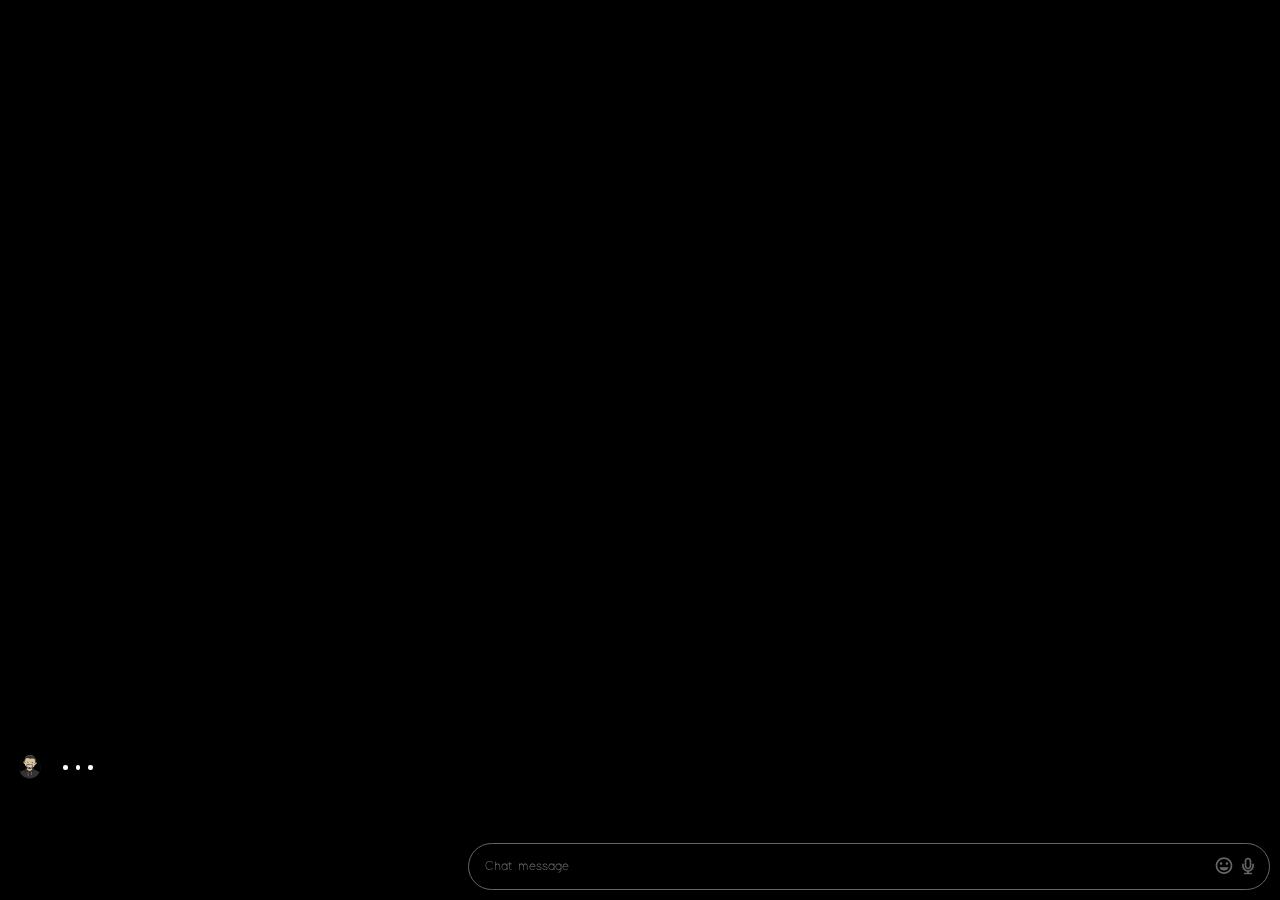
==== index.html @ fe43cd10 "v1.0.0" ====
<!DOCTYPE html>
<html lang="en">

<head>
  <meta charset="UTF-8" />
  <meta name="viewport" content="width=device-width, initial-scale=1.0" />
  <title>Matt Lorber | Developer</title>
  <link rel="icon" href="./assets/favicon.svg" />
  <link rel="stylesheet" href="./assets/style.css" />
</head>

<body>
  <svg style="display:none" xmlns="http://www.w3.org/2000/svg">
    <defs>
      <g id="avatar">
        <style type="text/css">
          .st9 {
            fill: #342214;
          }

          .st10 {
            fill: #FFFFFF;
          }
        </style>
        <g transform="translate(2.85,-10.9)" stroke-linecap="round" stroke-linejoin="round" stroke-width="2.31">
          <circle cx="256" cy="286" r="203" fill="#333" />
          <path id="avatar_bg"
            d="m256 83c-112 0-203 91-203 203 .2 32 8.2 64 23.2 93 2-7 4.1-15 6.4-17 9.1-8 29.4-16 88.4-41h-1 1c-1-12 11-22 40-30v13c1 0 1-1 2-1l82-1c1-1 0 2 0 1l1-13c28 8 46 19 45 30 59 26 79 34 88 42 3 2 5 10 7 17 15-29 23-61 23-93 0-112-91-203-203-203z" />
          <g fill-opacity=".808">
            <path d="m172 321c-1 29 29 36 49 58-30-15-55-23-69-49z" fill="#1a1a1a" />
            <path d="m341 321c1 22-29 27-49 44 30-11 54-16 68-36z" fill="#1a1a1a" />
            <rect transform="scale(-1,1)" x="-229" y="379" width="9" height="66.5" rx="4.5" ry="4.76" fill="#b3b3b3" />
            <rect transform="scale(-1,1)" x="-295" y="365" width="9" height="60.9" rx="4.5" ry="4.35" fill="#b3b3b3" />
            <path d="m227 248 2 9 52 5 6-8z" fill="#000080" />
          </g>
        </g>
        <!-- <path d="m256 269h1c22 1 2 24 31 11 30-12 31-55 17-57-12-2-25 6-45 5h-1l-4 41z"/> -->
        <!-- <path d="m256 170v167c16 0 33-7 45-22v-103c0-28-22-42-45-42z" fill="#fff"/> -->
        <path d="m256 170c-22 0-45 14-45 42v103c12 14 29 22 45 22s33-8 45-22v-103c0-28-23-42-45-42z" fill="#dcc5a1" />
        <g transform="translate(0,-8.99)" stroke="#000">
          <path
            d="m259 52.3c-78 .8-95 61.7-98 114-4-3-7-5-11-4-8 2-11 15-9 29 4 8 14 29 23 21 2 16 5 26 7 29 5 10 23 29 41 44 57 27 10 3 42 19 7 4 63-28 44-13 20-11 40-26 46-35 3-3 8-13 13-28 10 9 25-9 27-15 7-14 5-27-3-31-4-1-9 0-13 4 6-56-1-125-93-133-6-.5-11-.6-16-.6z"
            fill="#dcc5a1" />
          <path
            d="m257 52c-57 .5-91 35.1-96 114l5 33 6-10c-9-84 23-107 97-70 79-23.2 107 5 84 86l4 11 11-32c9-86.6-25-126-93-131-6-.7-13-1-18-.9z"
            fill="#333" />
        </g>
        <path class="st9 avatar_eye" d="m225 163c5 0 10 5 9 11 0 6-6 11-11 10-6 0-9-5-9-11 1-6 5-11 11-10" />
        <path class="st9 avatar_eye" d="m306 170c5 0 10 5 9 11 0 6-6 11-11 11-6-1-9-6-9-12 1-6 5-11 11-10" />
        <path class="st10"
          d="m226 237c3 13 15 23 32 25 12 0 29-8 37-18zm0 0c-12-1 16 25 32 25 12 0 50-17 37-18 0 0-46-5-69-7z"
          fill="#fff" opacity=".908" stroke="#000" stroke-width="1.69" />
        <path d="m211 275v7c46 35 48 26 90 5v-7c-31 20-61 17-89-4" fill-opacity=".741" opacity=".323" />
        <path
          d="m316 221c-9-13-38 0-54-1h-1c-15-2-38-17-50-8-19 15-14 46 3 64 13 10 25 17 35 21 16 5 39-9 51-15 15-7 30-41 16-61zm-26 59c-29 13-9-10-31-11h-2c-19-2-8 22-33 5-27-18-19-58-5-58s23 9 42 12h1c20 1 32-7 45-5 14 2 13 45-17 57z"
          fill="#7f6d54" />
        <path
          d="m316 221c-9-13-38 0-54-1h-1c-15-2-38-17-50-8-19 15-14 46 3 64 13 10 25 17 35 21 16 5 39-9 51-15 15-7 30-41 16-61zm-26 59c-29 13-9-10-31-11h-2c-19-2-8 22-33 5-27-18-19-58-5-58s23 9 42 12h1c20 1 32-7 45-5 14 2 13 45-17 57z"
          fill="#333" />
      </g>
    </defs>
  </svg>

  <main>
    <!-- <div id="back">
      <svg viewBox="0 0 32 32" xmlns="http://www.w3.org/2000/svg">
        <path
          d="M28,14H8.8l4.62-4.62C13.814,8.986,14,8.516,14,8c0-0.984-0.813-2-2-2c-0.531,0-0.994,0.193-1.38,0.58l-7.958,7.958  C2.334,14.866,2,15.271,2,16s0.279,1.08,0.646,1.447l7.974,7.973C11.006,25.807,11.469,26,12,26c1.188,0,2-1.016,2-2  c0-0.516-0.186-0.986-0.58-1.38L8.8,18H28c1.104,0,2-0.896,2-2S29.104,14,28,14z" />
      </svg>
      <span id="matt">Matt</span>
    </div> -->
    <!-- <svg id="settings" viewBox="0 0 24 24" width="1rem" height="1rem" xmlns="http://www.w3.org/2000/svg">
      <path class="settings" d="M19,8H5A1,1,0,0,1,5,6H19a1,1,0,0,1,0,2Z" />
      <path class="settings" d="M19,13H5a1,1,0,0,1,0-2H19a1,1,0,0,1,0,2Z" />
      <path class="settings" d="M19,18H5a1,1,0,0,1,0-2H19a1,1,0,0,1,0,2Z" />
    </svg>
    <div id="settings-opt">
      <div id="DARK">DARK</div>
      <div id="LIGHT">LIGHT</div>
    </div> -->
    <article>
      <div class="msg">
        <svg width="3rem" height="3rem" viewBox="0 0 512 512">
          <use xlink:href="#avatar" />
        </svg>
        <span class="txt">Hello👋</span>
      </div>
      <div class="msg">
        <svg width="3rem" height="3rem" viewBox="0 0 512 512">
          <use xlink:href="#avatar" />
        </svg>
        <span class="txt">It's Matt 😊</span>
      </div>
      <div class="msg">
        <svg id="tst" width="3rem" height="3rem" viewBox="0 0 512 512">
          <use xlink:href="#avatar" />
        </svg>
        <span class="txt">How are you 🤔❔</span>
      </div>
      <div class="msg">
        <svg width="3rem" height="3rem" viewBox="0 0 512 512">
          <use xlink:href="#avatar" />
        </svg>
        <span class="txt">Want to play a game? 👾</span>
      </div>
      <div class="msg">
        <svg width="3rem" height="3rem" viewBox="0 0 512 512">
          <use xlink:href="#avatar" />
        </svg>
        <span class="txt">
          <span><a href="https://wrdl-with-restful-api.netlify.app/" target="_blank">Wordle<sup>TM</sup> Clone</a>
            🔗</span>
        </span>
      </div>
      <div class="msg">
        <svg width="3rem" height="3rem" viewBox="0 0 512 512">
          <use xlink:href="#avatar" />
        </svg>
        <span class="txt">3x more words than NYT! 😈</span>
      </div>
      <div class="msg">
        <svg width="3rem" height="3rem" viewBox="0 0 512 512">
          <use xlink:href="#avatar" />
        </svg>
        <span class="txt">You can check out this and my other work on <a href="https://github.com/mlorberdev"
            target="_blank">Github</a> 😎</span>
      </div>
      <div class="msg">
        <svg width="3rem" height="3rem" viewBox="0 0 512 512">
          <use xlink:href="#avatar" />
        </svg>
        <span class="txt">and <a href="https://codepen.io/mlorberdev" target="_blank">Codepen</a> 🕶️</span>
      </div>
      <div class="msg">
        <svg width="3rem" height="3rem" viewBox="0 0 512 512">
          <use xlink:href="#avatar" />
        </svg>
        <span class="txt">Or find me on <a href="https://www.linkedin.com/in/matthew-lorber"
            target="_blank">LinkedIn</a></span>
      </div>
      <div class="msg">
        <svg width="3rem" height="3rem" viewBox="0 0 512 512">
          <use xlink:href="#avatar" />
        </svg>
        <span class="txt">You can also <a href="mailto:mlorber.tch@gmail.com">msg</a> me 🫱‍🫲🏾✉️</span>
      </div>
      <div class="msg">
        <svg width="3rem" height="3rem" viewBox="0 0 512 512">
          <use xlink:href="#avatar" />
        </svg>
        <span class="txt">Take care!💯</span>
      </div>
      <span id="now">Now</span>
      <!-- RESPONSES -->
      <div id="response0" style="display:none">
        <div class="msg">
          <svg width="3rem" height="3rem" viewBox="0 0 512 512">
            <use xlink:href="#avatar" />
          </svg>
          <span class="txt">Sorry! I'm not really an AI 😁 I actually have no idea what you're saying 🤪</span>
        </div>
      </div>
    </article>
  </main>

  <article id="sms-marker">
    <section id="small-me">
      <svg width="1.7rem" height="1.7rem" viewBox="0 0 512 512">
        <use xlink:href="#avatar" />
      </svg>
    </section>
    <section id="sms-connect">
      <div class="texting"></div>
      <div class="texting"></div>
      <div class="texting"></div>
    </section>
  </article>
  <footer>
    <input id="msg" type="text" placeholder="Chat message" />
    <div id="icons">
      <svg id="emo" viewBox="0 0 48 48" xmlns="http://www.w3.org/2000/svg">
        <path d="M0-1h48v48h-48z" fill="none" />
        <path fill="#666"
          d="M31 21c1.66 0 3-1.34 3-3s-1.34-3-3-3-3 1.34-3 3 1.34 3 3 3zm-14 0c1.66 0 3-1.34 3-3s-1.34-3-3-3-3 1.34-3 3 1.34 3 3 3zm7 14c5.22 0 9.65-3.34 11.3-8h-22.6c1.65 4.66 6.08 8 11.3 8zm-.01-32c-11.05 0-19.99 8.95-19.99 20s8.94 20 19.99 20c11.05 0 20.01-8.95 20.01-20s-8.96-20-20.01-20zm.01 36c-8.84 0-16-7.16-16-16s7.16-16 16-16 16 7.16 16 16-7.16 16-16 16z" />
      </svg>
      <svg id="mic" viewBox="0 0 24 24" xml:space="preserve" xmlns="http://www.w3.org/2000/svg">
        <g id="Layer_1" style="fill:#666">
          <g>
            <path
              d="M12,16c-2.206,0-4-1.795-4-4V6c0-2.205,1.794-4,4-4s4,1.795,4,4v6C16,14.205,14.206,16,12,16z M12,4c-1.103,0-2,0.896-2,2    v6c0,1.104,0.897,2,2,2s2-0.896,2-2V6C14,4.896,13.103,4,12,4z" />
          </g>
          <path
            d="M19,12v-2c0-0.553-0.447-1-1-1s-1,0.447-1,1v2c0,2.757-2.243,5-5,5s-5-2.243-5-5v-2c0-0.553-0.447-1-1-1s-1,0.447-1,1v2   c0,3.52,2.613,6.432,6,6.92V20H8c-0.553,0-1,0.447-1,1s0.447,1,1,1h8c0.553,0,1-0.447,1-1s-0.447-1-1-1h-3v-1.08   C16.387,18.432,19,15.52,19,12z" />
        </g>
      </svg>
    </div>
  </footer>
</body>
<script src="./assets/main.js"></script>

</html>
---- assets/style.css ----
@font-face {
  font-family: mod;
  src: url(./ModernSans-Light.otf);
}

:root {
  --blue: #010c52ff;
  --gray: lightgray;
  --dark: #111;
  --lite: #eee;
  --white: white;
  --black: black;
}

html {
  box-sizing: border-box;
}

body {
  position: fixed;
  top: 0;
  left: 0;
  margin: 0;
  width: 100vw;
  height: 100vh;
  background-color: var(--black);
}

* {
  /* border: 1px solid #ffffff66; */
  font-family: mod;
}

footer {
  position: absolute;
  bottom: 0;
  right: 0;
  width: 100vw;
  height: 10vh;
  display: flex;
  align-items: center;
  justify-content: right;
}

#msg {
  background: transparent;
  color: var(--white);
  border-radius: 2rem;
  padding: 1rem;
  position: fixed;
  right:10px;
  bottom:10px;
  width: 60vw;
  color: var(--white);
  border:1px solid #666;
}

#icons {
  position:fixed;
  bottom:10px;
  right:calc(.5rem + 10px);
  display: flex;
  flex-direction: row;
  align-items: center;
  justify-content: center;
  width:fit-content;
  height:3rem;
}

#emo,
#mic {
  width: 1.25rem;
  height: 1.25rem;
  margin-right:.25rem;
}

main {
  display: flex;
  flex-direction: column;
  overflow-y: scroll;
  overflow-x: hidden;
  position: fixed;
  bottom: 17.5vh;
  left: 0;
  width: 100vw;
  height: fit-content;
  padding: .25rem .25rem 2rem .25rem;
}

main::-webkit-scrollbar {
  display: none;
  -ms-overflow-style: none;
  scrollbar-width: none;
}

article {
  width: 97vw;
}

.msg {
  display: none;
  flex-direction: row;
  align-items: center;
  max-width: 85vw;
  margin-bottom: 1px;
}

.msg>svg {
  min-width: 3rem;
  min-height: 3rem;
}

#now {
  display:none;
  color:#bbb;
  position:relative;
  left:4.5rem;
  font-size:.7rem;
}

#sms-marker {
  height: 2.5vh;
  position: fixed;
  bottom: 12.5vh;
  display: flex;
  align-items: center;
}

#small-me {
  margin: 0 0rem 1rem 1rem;
}

#sms-connect {
  display: flex;
  flex-direction: row;
  height: 100%;
  padding-left: 1rem;
}

.texting {
  width: .5vh;
  height: .5vh;
  background-color: var(--white);
  border-radius: 50%;
  margin: 0 .25rem;
  animation: texting 1s linear infinite;
}

.texting:nth-of-type(2) {
  animation-delay: 100ms;
}

.texting:nth-of-type(3) {
  animation-delay: 200ms;
}

@keyframes texting {
  0% {
    transform: translateY(0vh);
  }

  10% {
    transform: translateY(-.5vh);
  }

  15% {
    transform: translateY(0vh);
  }

  20% {
    transform: translateY(0vh);
  }

  100% {
    transform: translateY(0vh);
  }
}

.hide {
  display: none;
}

.txt {
  background-color: var(--blue);
  color: var(--white);
  padding: 1rem;
  border-top-left-radius: 2rem;
  border-top-right-radius: 2rem;
  border-bottom-left-radius: 2rem;
  border-bottom-right-radius: 2rem;
  width: fit-content;
  margin-left: .7rem;
}

sup {
  font-size: .4rem;
}

a,
a:visited {
  color: rgb(12, 217, 224);
}

#settings {
  position: fixed;
  top: 1rem;
  right: 1rem;
  cursor: pointer;
}

.settings {
  fill: white;
}

#settings-opt {
  position: fixed;
  top: 0;
  right: 0;
  width: fit-content;
  height: fit-content;
}
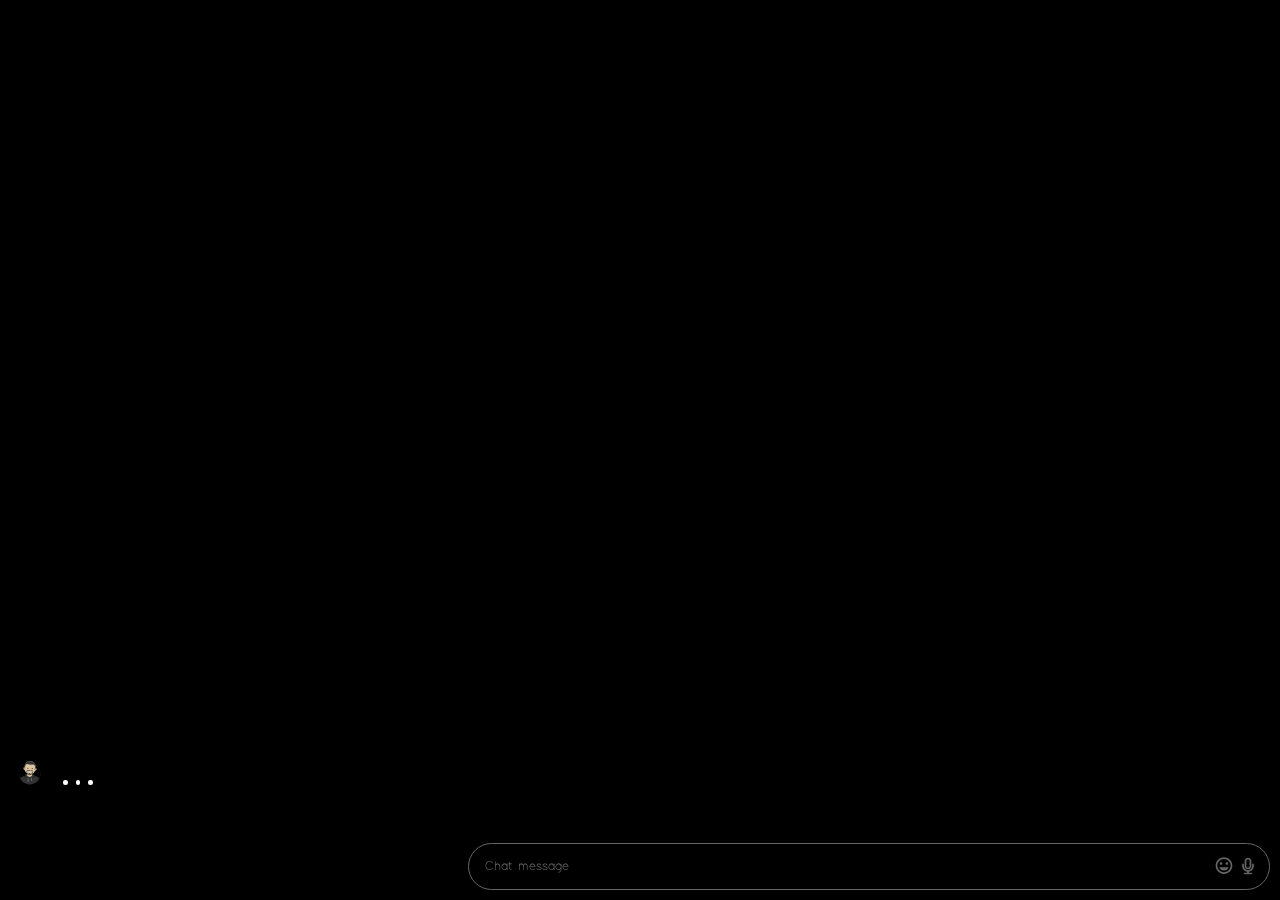
==== commit 6b8157b1: "update timings and sms-marker css" ====
--- a/index.html
+++ b/index.html
@@ -78,7 +78,7 @@
       <div id="DARK">DARK</div>
       <div id="LIGHT">LIGHT</div>
     </div> -->
-    <article>
+    <article id="screen">
       <div class="msg">
         <svg width="3rem" height="3rem" viewBox="0 0 512 512">
           <use xlink:href="#avatar" />
@@ -175,6 +175,7 @@
       <div class="texting"></div>
     </section>
   </article>
+  
   <footer>
     <input id="msg" type="text" placeholder="Chat message" />
     <div id="icons">
--- a/assets/style.css
+++ b/assets/style.css
@@ -77,17 +77,18 @@
 main {
   display: flex;
   flex-direction: column;
-  overflow-y: scroll;
-  overflow-x: hidden;
-  position: fixed;
-  bottom: 17.5vh;
+  /* overflow-y: scroll;
+  overflow-x: hidden; */
+  position: fixed;
+  bottom: 20vh;
   left: 0;
   width: 100vw;
   height: fit-content;
   padding: .25rem .25rem 2rem .25rem;
-}
-
-main::-webkit-scrollbar {
+  z-index:-1;
+}
+
+::-webkit-scrollbar {
   display: none;
   -ms-overflow-style: none;
   scrollbar-width: none;
@@ -95,8 +96,9 @@
 
 article {
   width: 97vw;
-}
-
+  height:fit-content;
+  overflow-y:scroll;
+}
 .msg {
   display: none;
   flex-direction: row;
@@ -119,9 +121,9 @@
 }
 
 #sms-marker {
-  height: 2.5vh;
-  position: fixed;
-  bottom: 12.5vh;
+  height: fit-content;
+  position: fixed;
+  bottom: 10.5vh;
   display: flex;
   align-items: center;
 }
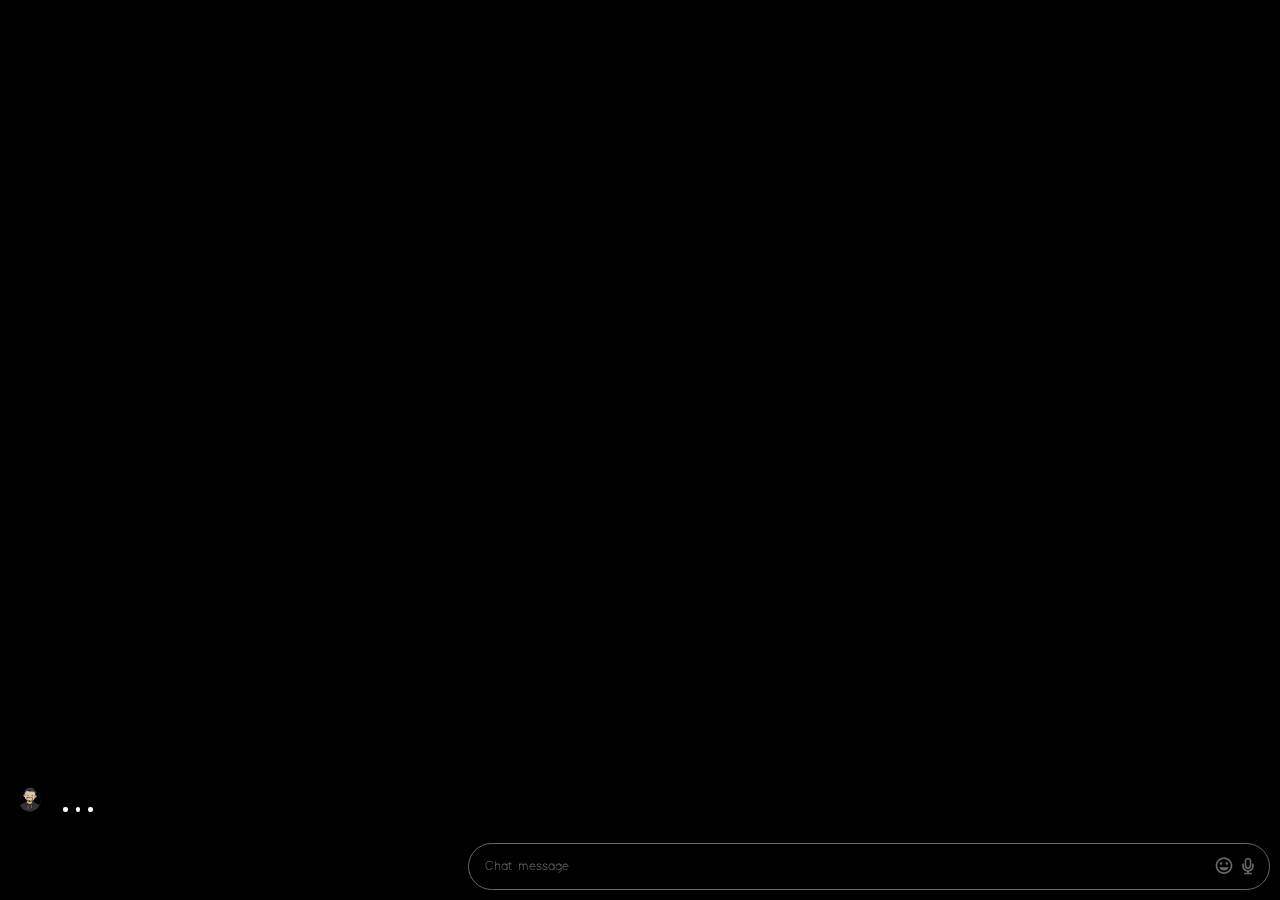
==== commit 3476015f: "updated avatar, message timing" ====
--- a/index.html
+++ b/index.html
@@ -61,24 +61,42 @@
     </defs>
   </svg>
 
-  <main>
-    <!-- <div id="back">
-      <svg viewBox="0 0 32 32" xmlns="http://www.w3.org/2000/svg">
-        <path
-          d="M28,14H8.8l4.62-4.62C13.814,8.986,14,8.516,14,8c0-0.984-0.813-2-2-2c-0.531,0-0.994,0.193-1.38,0.58l-7.958,7.958  C2.334,14.866,2,15.271,2,16s0.279,1.08,0.646,1.447l7.974,7.973C11.006,25.807,11.469,26,12,26c1.188,0,2-1.016,2-2  c0-0.516-0.186-0.986-0.58-1.38L8.8,18H28c1.104,0,2-0.896,2-2S29.104,14,28,14z" />
-      </svg>
-      <span id="matt">Matt</span>
-    </div> -->
-    <!-- <svg id="settings" viewBox="0 0 24 24" width="1rem" height="1rem" xmlns="http://www.w3.org/2000/svg">
-      <path class="settings" d="M19,8H5A1,1,0,0,1,5,6H19a1,1,0,0,1,0,2Z" />
-      <path class="settings" d="M19,13H5a1,1,0,0,1,0-2H19a1,1,0,0,1,0,2Z" />
-      <path class="settings" d="M19,18H5a1,1,0,0,1,0-2H19a1,1,0,0,1,0,2Z" />
-    </svg>
-    <div id="settings-opt">
-      <div id="DARK">DARK</div>
-      <div id="LIGHT">LIGHT</div>
-    </div> -->
-    <article id="screen">
+  <svg style="display:none" height="60.890751" id="svg8" viewBox="0 0 16.110678 16.110678" width="60.890751"
+    xmlns="http://www.w3.org/2000/svg">
+    <defs>
+      <g id="user">
+        <g id="layer1" transform="translate(-53.7949,-280.4638)">
+          <circle cx="61.850239" cy="288.51913" id="circle2611" r="8.0553389"
+            style="opacity:1;fill:#ffd42a;fill-opacity:1;stroke:none;stroke-width:0.01055691;stroke-linecap:round;stroke-linejoin:round;stroke-miterlimit:4;stroke-dasharray:none;stroke-dashoffset:0;stroke-opacity:1" />
+          <path
+            d="m 56.382426,282.61393 a 8.055339,8.055339 0 0 0 -2.587439,5.90507 8.055339,8.055339 0 0 0 8.055322,8.05532 8.055339,8.055339 0 0 0 7.00474,-4.0876 8.055339,8.055339 0 0 1 -0.460953,0.40462 8.055339,8.055339 0 0 1 -0.654741,0.46819 8.055339,8.055339 0 0 1 -0.698665,0.40101 8.055339,8.055339 0 0 1 -0.734839,0.32866 8.055339,8.055339 0 0 1 -0.763778,0.25425 8.055339,8.055339 0 0 1 -0.785998,0.17622 8.055339,8.055339 0 0 1 -0.799435,0.0971 8.055339,8.055339 0 0 1 -0.569474,0.0202 8.055339,8.055339 0 0 1 -0.804085,-0.0403 8.055339,8.055339 0 0 1 -0.796334,-0.12041 8.055339,8.055339 0 0 1 -0.780314,-0.19947 8.055339,8.055339 0 0 1 -0.756543,-0.27595 8.055339,8.055339 0 0 1 -0.725021,-0.35037 8.055339,8.055339 0 0 1 -0.686263,-0.42065 8.055339,8.055339 0 0 1 -0.640787,-0.4873 8.055339,8.055339 0 0 1 -0.589112,-0.54881 8.055339,8.055339 0 0 1 -0.53175,-0.60513 8.055339,8.055339 0 0 1 -0.468189,-0.65474 8.055339,8.055339 0 0 1 -0.400492,-0.69867 8.055339,8.055339 0 0 1 -0.329179,-0.73483 8.055339,8.055339 0 0 1 -0.253731,-0.7643 8.055339,8.055339 0 0 1 -0.176217,-0.78548 8.055339,8.055339 0 0 1 -0.09715,-0.79943 8.055339,8.055339 0 0 1 -0.02015,-0.56948 8.055339,8.055339 0 0 1 0.04031,-0.8046 8.055339,8.055339 0 0 1 0.11989,-0.79582 8.055339,8.055339 0 0 1 0.199471,-0.78031 8.055339,8.055339 0 0 1 0.275952,-0.75654 8.055339,8.055339 0 0 1 0.350366,-0.72503 8.055339,8.055339 0 0 1 0.0646,-0.10542 z"
+            id="path2613"
+            style="opacity:1;fill:#ffbc2a;fill-opacity:1;stroke:none;stroke-width:0.01055691;stroke-linecap:round;stroke-linejoin:round;stroke-miterlimit:4;stroke-dasharray:none;stroke-dashoffset:0;stroke-opacity:1" />
+          <path d="m 57.467645,289.67299 c 0,0 0.377105,2.48811 4.268141,2.48811" id="path2619"
+            style="opacity:1;fill:none;fill-opacity:1;stroke:#1a1a1a;stroke-width:1.0583334;stroke-linecap:round;stroke-linejoin:round;stroke-miterlimit:4;stroke-dasharray:none;stroke-dashoffset:0;stroke-opacity:1" />
+          <path
+            d="m 64.959231,290.71397 c -0.762588,0.71401 -1.945299,0.97426 -2.717665,1.06971 0.02237,0.0556 0.04353,0.11135 0.07441,0.16484 l 1.136367,1.96784 c 0.351657,0.60909 1.124651,0.81623 1.733743,0.46457 l 0.318325,-0.18397 c 0.609095,-0.35166 0.81675,-1.12516 0.46509,-1.73426 z"
+            id="rect2633"
+            style="opacity:1;fill:#ff5555;fill-opacity:1;stroke:none;stroke-width:1.19471562;stroke-linecap:round;stroke-linejoin:round;stroke-miterlimit:4;stroke-dasharray:none;stroke-dashoffset:0;stroke-opacity:1" />
+          <path d="m 66.003927,289.67299 c 0,0 -0.377105,2.48811 -4.268141,2.48811" id="path2621"
+            style="opacity:1;fill:none;fill-opacity:1;stroke:#1a1a1a;stroke-width:1.0583334;stroke-linecap:round;stroke-linejoin:round;stroke-miterlimit:4;stroke-dasharray:none;stroke-dashoffset:0;stroke-opacity:1" />
+          <ellipse cx="64.809387" cy="285.29636" id="ellipse2623" rx="1.8936776" ry="1.8663778"
+            style="opacity:1;fill:#ffffff;fill-opacity:1;stroke:none;stroke-width:0.81171393;stroke-linecap:round;stroke-linejoin:round;stroke-miterlimit:4;stroke-dasharray:none;stroke-dashoffset:0;stroke-opacity:1" />
+          <ellipse cx="59.029682" cy="283.82639" id="ellipse2625" rx="1.8936776" ry="1.8663778"
+            style="opacity:1;fill:#ffffff;fill-opacity:1;stroke:none;stroke-width:0.81171393;stroke-linecap:round;stroke-linejoin:round;stroke-miterlimit:4;stroke-dasharray:none;stroke-dashoffset:0;stroke-opacity:1" />
+          <ellipse cx="58.02742" cy="284.49454" id="ellipse2627" rx="0.70726985" ry="0.69707364"
+            style="opacity:1;fill:#1a1a1a;fill-opacity:1;stroke:none;stroke-width:0.3031671;stroke-linecap:round;stroke-linejoin:round;stroke-miterlimit:4;stroke-dasharray:none;stroke-dashoffset:0;stroke-opacity:1" />
+          <ellipse cx="65.778244" cy="284.6282" id="ellipse2629" rx="0.70726985" ry="0.69707364"
+            style="opacity:1;fill:#1a1a1a;fill-opacity:1;stroke:none;stroke-width:0.3031671;stroke-linecap:round;stroke-linejoin:round;stroke-miterlimit:4;stroke-dasharray:none;stroke-dashoffset:0;stroke-opacity:1" />
+          <path d="m 64.0759,291.65459 0.625491,1.08339" id="path2638"
+            style="opacity:1;fill:#ff5555;fill-opacity:1;stroke:none;stroke-width:1.0583334;stroke-linecap:round;stroke-linejoin:round;stroke-miterlimit:4;stroke-dasharray:none;stroke-dashoffset:0;stroke-opacity:1" />
+        </g>
+      </g>
+    </defs>
+  </svg>
+
+  <main class="flex center">
+    <article id="screen" class="flex column">
       <div class="msg">
         <svg width="3rem" height="3rem" viewBox="0 0 512 512">
           <use xlink:href="#avatar" />
@@ -92,10 +110,13 @@
         <span class="txt">It's Matt 😊</span>
       </div>
       <div class="msg">
-        <svg id="tst" width="3rem" height="3rem" viewBox="0 0 512 512">
+        <svg width="3rem" height="3rem" viewBox="0 0 512 512">
           <use xlink:href="#avatar" />
         </svg>
         <span class="txt">How are you 🤔❔</span>
+      </div>
+      <div class="space hide">
+        <br>
       </div>
       <div class="msg">
         <svg width="3rem" height="3rem" viewBox="0 0 512 512">
@@ -110,19 +131,31 @@
         <span class="txt">
           <span><a href="https://wrdl-with-restful-api.netlify.app/" target="_blank">Wordle<sup>TM</sup> Clone</a>
             🔗</span>
+            <span><a href="https://minesweeper-clone-jquery.netlify.app/" target="_blank">Minesweeper</a> 🔗</span>
+            <span><a href="https://snake-vanilla-js-canvas.netlify.app/" target="_blank">Snake</a> 🔗❔</span>
         </span>
       </div>
       <div class="msg">
         <svg width="3rem" height="3rem" viewBox="0 0 512 512">
           <use xlink:href="#avatar" />
         </svg>
-        <span class="txt">3x more words than NYT! 😈</span>
-      </div>
-      <div class="msg">
-        <svg width="3rem" height="3rem" viewBox="0 0 512 512">
-          <use xlink:href="#avatar" />
-        </svg>
-        <span class="txt">You can check out this and my other work on <a href="https://github.com/mlorberdev"
+        <span class="txt">Make a <span><a href="https://qr-code-styler.netlify.app/" target="_blank">QR code</a> 🔗 for your WiFi/Event/etc...?</span></span>
+        
+      </div>
+      <div class="msg">
+        <svg width="3rem" height="3rem" viewBox="0 0 512 512">
+          <use xlink:href="#avatar" />
+        </svg>
+        <span class="txt">Or grab a free <span><a href="https://mlorberdev-generative-art.netlify.app/" target="_blank">digital art masterpiece?</a> 🔗 Maybe for a background ...</span></span>
+      </div>
+      <div class="space hide">
+        <br>
+      </div>
+      <div class="msg">
+        <svg width="3rem" height="3rem" viewBox="0 0 512 512">
+          <use xlink:href="#avatar" />
+        </svg>
+        <span class="txt">You can check out these and my other work on <a href="https://github.com/mlorberdev"
             target="_blank">Github</a> 😎</span>
       </div>
       <div class="msg">
@@ -142,22 +175,26 @@
         <svg width="3rem" height="3rem" viewBox="0 0 512 512">
           <use xlink:href="#avatar" />
         </svg>
-        <span class="txt">You can also <a href="mailto:mlorber.tch@gmail.com">msg</a> me 🫱‍🫲🏾✉️</span>
-      </div>
-      <div class="msg">
-        <svg width="3rem" height="3rem" viewBox="0 0 512 512">
-          <use xlink:href="#avatar" />
-        </svg>
-        <span class="txt">Take care!💯</span>
+        <span class="txt">You can also <a href="mailto:mlorber.dev@gmail.com">msg</a> me 🫱‍🫲🏾</span>
+      </div>
+      <div class="space hide">
+        <br>
+      </div>
+      <div class="msg">
+        <svg width="3rem" height="3rem" viewBox="0 0 512 512">
+          <use xlink:href="#avatar" />
+        </svg>
+        <span class="txt">I'm glad you stopped by👍!! Take care!💯</span>
       </div>
       <span id="now">Now</span>
+
       <!-- RESPONSES -->
-      <div id="response0" style="display:none">
-        <div class="msg">
+      <div id="response_template" style="display:none">
+        <div class="response">
           <svg width="3rem" height="3rem" viewBox="0 0 512 512">
             <use xlink:href="#avatar" />
           </svg>
-          <span class="txt">Sorry! I'm not really an AI 😁 I actually have no idea what you're saying 🤪</span>
+          <span id="reply" class="reply"></span>
         </div>
       </div>
     </article>
@@ -175,7 +212,7 @@
       <div class="texting"></div>
     </section>
   </article>
-  
+
   <footer>
     <input id="msg" type="text" placeholder="Chat message" />
     <div id="icons">
--- a/assets/style.css
+++ b/assets/style.css
@@ -12,10 +12,6 @@
   --black: black;
 }
 
-html {
-  box-sizing: border-box;
-}
-
 body {
   position: fixed;
   top: 0;
@@ -27,8 +23,8 @@
 }
 
 * {
-  /* border: 1px solid #ffffff66; */
   font-family: mod;
+  /* border:1px solid rgba(173, 23, 23, 0.589); */
 }
 
 footer {
@@ -48,44 +44,70 @@
   border-radius: 2rem;
   padding: 1rem;
   position: fixed;
-  right:10px;
-  bottom:10px;
+  right: 10px;
+  bottom: 10px;
   width: 60vw;
   color: var(--white);
-  border:1px solid #666;
+  border: 1px solid #666;
 }
 
 #icons {
-  position:fixed;
-  bottom:10px;
-  right:calc(.5rem + 10px);
+  position: fixed;
+  bottom: 10px;
+  right: calc(.5rem + 10px);
   display: flex;
   flex-direction: row;
   align-items: center;
   justify-content: center;
-  width:fit-content;
-  height:3rem;
+  width: fit-content;
+  height: 3rem;
 }
 
 #emo,
 #mic {
   width: 1.25rem;
   height: 1.25rem;
-  margin-right:.25rem;
+  margin-right: .25rem;
 }
 
 main {
-  display: flex;
+  position: fixed;
+  bottom: 10vh;
+  width: 100vw;
+  /* height:90vh; */
+  height: fit-content;
+  padding: .25rem .25rem .25 .25rem;
+  z-index: -1;
+  /* border:1px solid #00000066; */
+  /* overflow-y: scroll; */
+  overflow-x: hidden;
+  overflow-y: scroll;
+  padding-top: 7rem;
+}
+
+.flex {
+  display: flex;
+}
+
+.center {
+  align-items: center;
+  justify-content: center;
+}
+
+.column {
   flex-direction: column;
-  /* overflow-y: scroll;
-  overflow-x: hidden; */
-  position: fixed;
-  bottom: 20vh;
-  left: 0;
-  width: 100vw;
-  height: fit-content;
-  padding: .25rem .25rem 2rem .25rem;
-  z-index:-1;
+}
+
+#screen {
+  position: relative;
+  bottom: 0;
+  /* max-height:100vh; */
+  width: 95vw;
+  height: fit-content;
+  overflow-x: hidden;
+  /* overflow-y: scroll; */
+  padding-top: 5rem;
+  margin-bottom: 7vh;
 }
 
 ::-webkit-scrollbar {
@@ -94,38 +116,41 @@
   scrollbar-width: none;
 }
 
-article {
-  width: 97vw;
-  height:fit-content;
-  overflow-y:scroll;
-}
 .msg {
   display: none;
   flex-direction: row;
   align-items: center;
   max-width: 85vw;
-  margin-bottom: 1px;
-}
-
-.msg>svg {
+  /* margin-bottom: 1px; */
+}
+
+.msg>svg,
+.response>svg {
   min-width: 3rem;
   min-height: 3rem;
 }
 
+.response {
+  flex-direction: row;
+  align-items: center;
+  max-width: 85vw;
+}
+
 #now {
-  display:none;
-  color:#bbb;
-  position:relative;
-  left:4.5rem;
-  font-size:.7rem;
+  display: none;
+  color: #bbb;
+  position: relative;
+  left: 4.5rem;
+  font-size: .7rem;
 }
 
 #sms-marker {
   height: fit-content;
   position: fixed;
-  bottom: 10.5vh;
-  display: flex;
-  align-items: center;
+  bottom: 7.5vh;
+  display: flex;
+  align-items: center;
+  overflow-y: hidden;
 }
 
 #small-me {
@@ -135,7 +160,7 @@
 #sms-connect {
   display: flex;
   flex-direction: row;
-  height: 100%;
+  height: fit-content;
   padding-left: 1rem;
 }
 
@@ -182,8 +207,9 @@
   display: none;
 }
 
-.txt {
-  background-color: var(--blue);
+.txt,
+.reply {
+  background-color: #222;
   color: var(--white);
   padding: 1rem;
   border-top-left-radius: 2rem;
@@ -193,6 +219,9 @@
   width: fit-content;
   margin-left: .7rem;
 }
+.reply {
+  background-color: var(--blue);
+}
 
 sup {
   font-size: .4rem;
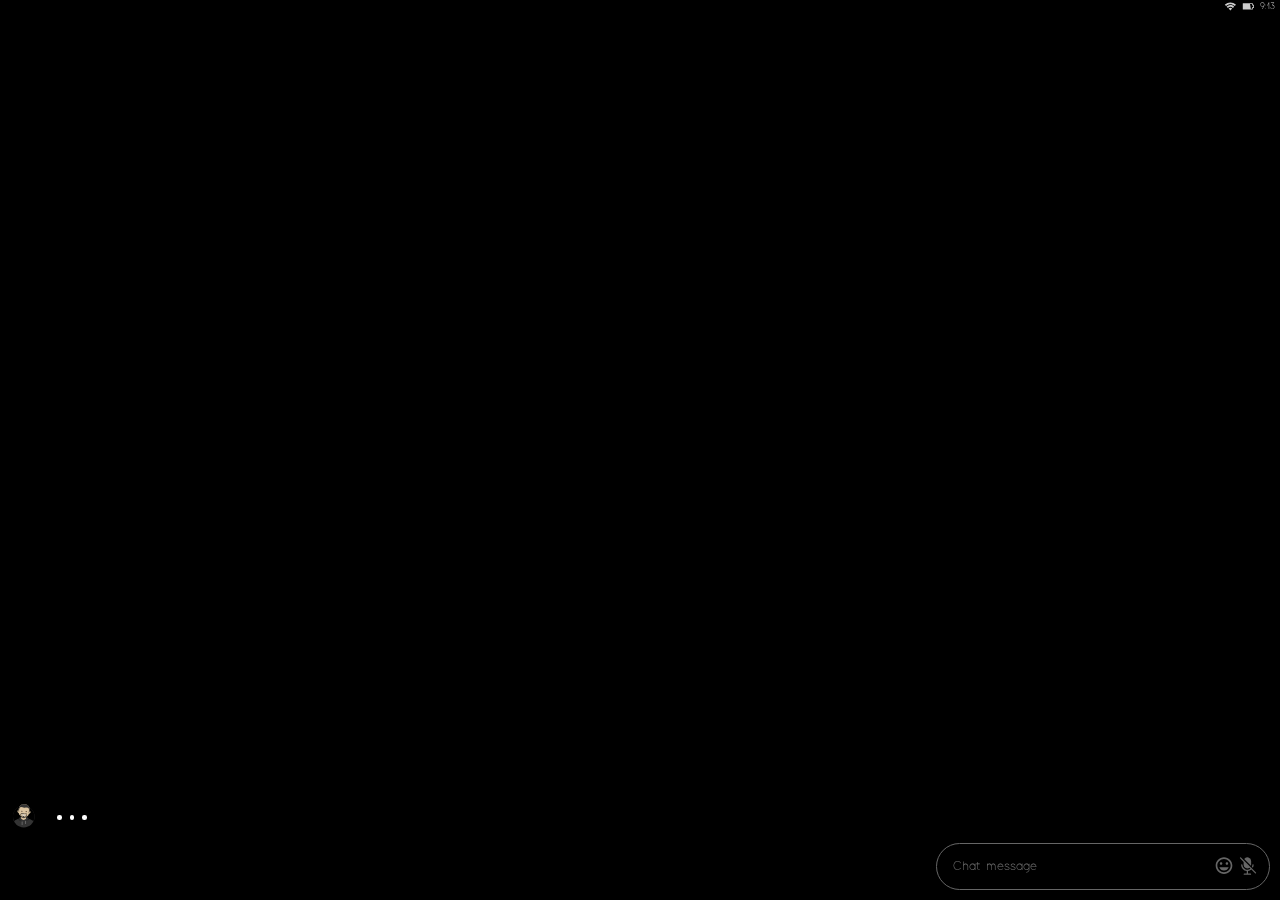
==== commit 9b36b7f7: "revised msg sends, added emoji, time, timestamp" ====
--- a/index.html
+++ b/index.html
@@ -10,6 +10,23 @@
 </head>
 
 <body>
+  <!-- HEADER -->
+  <header class="flex row">
+    <svg id="wifi" viewBox="0 0 512 512" xmlns="http://www.w3.org/2000/svg" xmlns:xlink="http://www.w3.org/1999/xlink">
+      <g>
+        <path d="M256.1,96L256.1,96c-79.9,0-155.7,29.9-213.9,84.1L32,189.6l9.9,9.8l32.3,32l9.3,9.2l9.6-8.8   c44.5-40.9,102.3-63.5,162.8-63.5c60.5,0,118.4,22.6,162.8,63.5l9.6,8.8l9.3-9.2l32.3-32l9.9-9.8l-10.2-9.5   C411.6,125.9,335.7,96,256.1,96z" />
+        <path d="M397.4,256.4c-38.8-35.1-88.9-54.4-141.1-54.4h-0.1h-0.3h-8.5l-0.1,0.2c-49.2,2-96,21.1-132.6,54.2l-10.5,9.5l10.1,10   l32.7,32.4l9.1,9l9.6-8.4c25.3-22.2,57.4-34.5,90.3-34.5c33.1,0,65.2,12.3,90.5,34.5l9.6,8.4l9.1-9l32.7-32.4l10.1-10L397.4,256.4z   " />
+        <path d="M256.2,416l9.6-9.5l52.8-52.2l10.6-10.5l-11.6-9.5c-15.4-11.4-32.4-20-61.5-20c-29,0-44.9,9.4-61.5,20l-11.5,9.5l10.6,10.5   l52.8,52.2L256.2,416z" />
+      </g>
+    </svg>
+    <svg id="batt" viewBox="0 0 512 512" xmlns="http://www.w3.org/2000/svg" xmlns:xlink="http://www.w3.org/1999/xlink">
+      <path
+        d="M469.9,192H433v-54c0-5.5-4.3-10-9.9-10H42.1c-5.6,0-10.1,4.5-10.1,10v236c0,5.5,4.5,10,10.1,10h381.1c5.5,0,9.9-4.5,9.9-10  v-54h36.9c5.6,0,10.1-4.5,10.1-10V202C480,196.5,475.5,192,469.9,192z M448,288h-14.8H401v32v32h-49l-32-192h81v32v32h32.2H448V288z  " />
+    </svg>
+    <div id="time">11:00</div>
+  </header>
+
+  <!-- AVATAR -->
   <svg style="display:none" xmlns="http://www.w3.org/2000/svg">
     <defs>
       <g id="avatar">
@@ -61,143 +78,8 @@
     </defs>
   </svg>
 
-  <svg style="display:none" height="60.890751" id="svg8" viewBox="0 0 16.110678 16.110678" width="60.890751"
-    xmlns="http://www.w3.org/2000/svg">
-    <defs>
-      <g id="user">
-        <g id="layer1" transform="translate(-53.7949,-280.4638)">
-          <circle cx="61.850239" cy="288.51913" id="circle2611" r="8.0553389"
-            style="opacity:1;fill:#ffd42a;fill-opacity:1;stroke:none;stroke-width:0.01055691;stroke-linecap:round;stroke-linejoin:round;stroke-miterlimit:4;stroke-dasharray:none;stroke-dashoffset:0;stroke-opacity:1" />
-          <path
-            d="m 56.382426,282.61393 a 8.055339,8.055339 0 0 0 -2.587439,5.90507 8.055339,8.055339 0 0 0 8.055322,8.05532 8.055339,8.055339 0 0 0 7.00474,-4.0876 8.055339,8.055339 0 0 1 -0.460953,0.40462 8.055339,8.055339 0 0 1 -0.654741,0.46819 8.055339,8.055339 0 0 1 -0.698665,0.40101 8.055339,8.055339 0 0 1 -0.734839,0.32866 8.055339,8.055339 0 0 1 -0.763778,0.25425 8.055339,8.055339 0 0 1 -0.785998,0.17622 8.055339,8.055339 0 0 1 -0.799435,0.0971 8.055339,8.055339 0 0 1 -0.569474,0.0202 8.055339,8.055339 0 0 1 -0.804085,-0.0403 8.055339,8.055339 0 0 1 -0.796334,-0.12041 8.055339,8.055339 0 0 1 -0.780314,-0.19947 8.055339,8.055339 0 0 1 -0.756543,-0.27595 8.055339,8.055339 0 0 1 -0.725021,-0.35037 8.055339,8.055339 0 0 1 -0.686263,-0.42065 8.055339,8.055339 0 0 1 -0.640787,-0.4873 8.055339,8.055339 0 0 1 -0.589112,-0.54881 8.055339,8.055339 0 0 1 -0.53175,-0.60513 8.055339,8.055339 0 0 1 -0.468189,-0.65474 8.055339,8.055339 0 0 1 -0.400492,-0.69867 8.055339,8.055339 0 0 1 -0.329179,-0.73483 8.055339,8.055339 0 0 1 -0.253731,-0.7643 8.055339,8.055339 0 0 1 -0.176217,-0.78548 8.055339,8.055339 0 0 1 -0.09715,-0.79943 8.055339,8.055339 0 0 1 -0.02015,-0.56948 8.055339,8.055339 0 0 1 0.04031,-0.8046 8.055339,8.055339 0 0 1 0.11989,-0.79582 8.055339,8.055339 0 0 1 0.199471,-0.78031 8.055339,8.055339 0 0 1 0.275952,-0.75654 8.055339,8.055339 0 0 1 0.350366,-0.72503 8.055339,8.055339 0 0 1 0.0646,-0.10542 z"
-            id="path2613"
-            style="opacity:1;fill:#ffbc2a;fill-opacity:1;stroke:none;stroke-width:0.01055691;stroke-linecap:round;stroke-linejoin:round;stroke-miterlimit:4;stroke-dasharray:none;stroke-dashoffset:0;stroke-opacity:1" />
-          <path d="m 57.467645,289.67299 c 0,0 0.377105,2.48811 4.268141,2.48811" id="path2619"
-            style="opacity:1;fill:none;fill-opacity:1;stroke:#1a1a1a;stroke-width:1.0583334;stroke-linecap:round;stroke-linejoin:round;stroke-miterlimit:4;stroke-dasharray:none;stroke-dashoffset:0;stroke-opacity:1" />
-          <path
-            d="m 64.959231,290.71397 c -0.762588,0.71401 -1.945299,0.97426 -2.717665,1.06971 0.02237,0.0556 0.04353,0.11135 0.07441,0.16484 l 1.136367,1.96784 c 0.351657,0.60909 1.124651,0.81623 1.733743,0.46457 l 0.318325,-0.18397 c 0.609095,-0.35166 0.81675,-1.12516 0.46509,-1.73426 z"
-            id="rect2633"
-            style="opacity:1;fill:#ff5555;fill-opacity:1;stroke:none;stroke-width:1.19471562;stroke-linecap:round;stroke-linejoin:round;stroke-miterlimit:4;stroke-dasharray:none;stroke-dashoffset:0;stroke-opacity:1" />
-          <path d="m 66.003927,289.67299 c 0,0 -0.377105,2.48811 -4.268141,2.48811" id="path2621"
-            style="opacity:1;fill:none;fill-opacity:1;stroke:#1a1a1a;stroke-width:1.0583334;stroke-linecap:round;stroke-linejoin:round;stroke-miterlimit:4;stroke-dasharray:none;stroke-dashoffset:0;stroke-opacity:1" />
-          <ellipse cx="64.809387" cy="285.29636" id="ellipse2623" rx="1.8936776" ry="1.8663778"
-            style="opacity:1;fill:#ffffff;fill-opacity:1;stroke:none;stroke-width:0.81171393;stroke-linecap:round;stroke-linejoin:round;stroke-miterlimit:4;stroke-dasharray:none;stroke-dashoffset:0;stroke-opacity:1" />
-          <ellipse cx="59.029682" cy="283.82639" id="ellipse2625" rx="1.8936776" ry="1.8663778"
-            style="opacity:1;fill:#ffffff;fill-opacity:1;stroke:none;stroke-width:0.81171393;stroke-linecap:round;stroke-linejoin:round;stroke-miterlimit:4;stroke-dasharray:none;stroke-dashoffset:0;stroke-opacity:1" />
-          <ellipse cx="58.02742" cy="284.49454" id="ellipse2627" rx="0.70726985" ry="0.69707364"
-            style="opacity:1;fill:#1a1a1a;fill-opacity:1;stroke:none;stroke-width:0.3031671;stroke-linecap:round;stroke-linejoin:round;stroke-miterlimit:4;stroke-dasharray:none;stroke-dashoffset:0;stroke-opacity:1" />
-          <ellipse cx="65.778244" cy="284.6282" id="ellipse2629" rx="0.70726985" ry="0.69707364"
-            style="opacity:1;fill:#1a1a1a;fill-opacity:1;stroke:none;stroke-width:0.3031671;stroke-linecap:round;stroke-linejoin:round;stroke-miterlimit:4;stroke-dasharray:none;stroke-dashoffset:0;stroke-opacity:1" />
-          <path d="m 64.0759,291.65459 0.625491,1.08339" id="path2638"
-            style="opacity:1;fill:#ff5555;fill-opacity:1;stroke:none;stroke-width:1.0583334;stroke-linecap:round;stroke-linejoin:round;stroke-miterlimit:4;stroke-dasharray:none;stroke-dashoffset:0;stroke-opacity:1" />
-        </g>
-      </g>
-    </defs>
-  </svg>
-
   <main class="flex center">
-    <article id="screen" class="flex column">
-      <div class="msg">
-        <svg width="3rem" height="3rem" viewBox="0 0 512 512">
-          <use xlink:href="#avatar" />
-        </svg>
-        <span class="txt">Hello👋</span>
-      </div>
-      <div class="msg">
-        <svg width="3rem" height="3rem" viewBox="0 0 512 512">
-          <use xlink:href="#avatar" />
-        </svg>
-        <span class="txt">It's Matt 😊</span>
-      </div>
-      <div class="msg">
-        <svg width="3rem" height="3rem" viewBox="0 0 512 512">
-          <use xlink:href="#avatar" />
-        </svg>
-        <span class="txt">How are you 🤔❔</span>
-      </div>
-      <div class="space hide">
-        <br>
-      </div>
-      <div class="msg">
-        <svg width="3rem" height="3rem" viewBox="0 0 512 512">
-          <use xlink:href="#avatar" />
-        </svg>
-        <span class="txt">Want to play a game? 👾</span>
-      </div>
-      <div class="msg">
-        <svg width="3rem" height="3rem" viewBox="0 0 512 512">
-          <use xlink:href="#avatar" />
-        </svg>
-        <span class="txt">
-          <span><a href="https://wrdl-with-restful-api.netlify.app/" target="_blank">Wordle<sup>TM</sup> Clone</a>
-            🔗</span>
-            <span><a href="https://minesweeper-clone-jquery.netlify.app/" target="_blank">Minesweeper</a> 🔗</span>
-            <span><a href="https://snake-vanilla-js-canvas.netlify.app/" target="_blank">Snake</a> 🔗❔</span>
-        </span>
-      </div>
-      <div class="msg">
-        <svg width="3rem" height="3rem" viewBox="0 0 512 512">
-          <use xlink:href="#avatar" />
-        </svg>
-        <span class="txt">Make a <span><a href="https://qr-code-styler.netlify.app/" target="_blank">QR code</a> 🔗 for your WiFi/Event/etc...?</span></span>
-        
-      </div>
-      <div class="msg">
-        <svg width="3rem" height="3rem" viewBox="0 0 512 512">
-          <use xlink:href="#avatar" />
-        </svg>
-        <span class="txt">Or grab a free <span><a href="https://mlorberdev-generative-art.netlify.app/" target="_blank">digital art masterpiece?</a> 🔗 Maybe for a background ...</span></span>
-      </div>
-      <div class="space hide">
-        <br>
-      </div>
-      <div class="msg">
-        <svg width="3rem" height="3rem" viewBox="0 0 512 512">
-          <use xlink:href="#avatar" />
-        </svg>
-        <span class="txt">You can check out these and my other work on <a href="https://github.com/mlorberdev"
-            target="_blank">Github</a> 😎</span>
-      </div>
-      <div class="msg">
-        <svg width="3rem" height="3rem" viewBox="0 0 512 512">
-          <use xlink:href="#avatar" />
-        </svg>
-        <span class="txt">and <a href="https://codepen.io/mlorberdev" target="_blank">Codepen</a> 🕶️</span>
-      </div>
-      <div class="msg">
-        <svg width="3rem" height="3rem" viewBox="0 0 512 512">
-          <use xlink:href="#avatar" />
-        </svg>
-        <span class="txt">Or find me on <a href="https://www.linkedin.com/in/matthew-lorber"
-            target="_blank">LinkedIn</a></span>
-      </div>
-      <div class="msg">
-        <svg width="3rem" height="3rem" viewBox="0 0 512 512">
-          <use xlink:href="#avatar" />
-        </svg>
-        <span class="txt">You can also <a href="mailto:mlorber.dev@gmail.com">msg</a> me 🫱‍🫲🏾</span>
-      </div>
-      <div class="space hide">
-        <br>
-      </div>
-      <div class="msg">
-        <svg width="3rem" height="3rem" viewBox="0 0 512 512">
-          <use xlink:href="#avatar" />
-        </svg>
-        <span class="txt">I'm glad you stopped by👍!! Take care!💯</span>
-      </div>
-      <span id="now">Now</span>
-
-      <!-- RESPONSES -->
-      <div id="response_template" style="display:none">
-        <div class="response">
-          <svg width="3rem" height="3rem" viewBox="0 0 512 512">
-            <use xlink:href="#avatar" />
-          </svg>
-          <span id="reply" class="reply"></span>
-        </div>
-      </div>
-    </article>
+    <article id="screen" class="flex column"></article>
   </main>
 
   <article id="sms-marker">
@@ -214,21 +96,37 @@
   </article>
 
   <footer>
-    <input id="msg" type="text" placeholder="Chat message" />
+    <div id="emojis" class="hide">
+      <div>🤣</div>
+      <div>😋</div>
+      <div>😚</div>
+      <div>🤩</div>
+      <div>😑</div>
+      <div>😶</div>
+      <div>🤤</div>
+      <div>🙁</div>
+      <div>🍏</div>
+      <div>💖</div>
+      <div>🌈</div>
+      <div>🌽</div>
+      <div>🔥</div>
+      <div>👏</div>
+      <div>💀</div>
+      <div>👻</div>
+    </div>
+    <input id="chat" type="text" placeholder="Chat message" />
     <div id="icons">
       <svg id="emo" viewBox="0 0 48 48" xmlns="http://www.w3.org/2000/svg">
         <path d="M0-1h48v48h-48z" fill="none" />
         <path fill="#666"
           d="M31 21c1.66 0 3-1.34 3-3s-1.34-3-3-3-3 1.34-3 3 1.34 3 3 3zm-14 0c1.66 0 3-1.34 3-3s-1.34-3-3-3-3 1.34-3 3 1.34 3 3 3zm7 14c5.22 0 9.65-3.34 11.3-8h-22.6c1.65 4.66 6.08 8 11.3 8zm-.01-32c-11.05 0-19.99 8.95-19.99 20s8.94 20 19.99 20c11.05 0 20.01-8.95 20.01-20s-8.96-20-20.01-20zm.01 36c-8.84 0-16-7.16-16-16s7.16-16 16-16 16 7.16 16 16-7.16 16-16 16z" />
       </svg>
-      <svg id="mic" viewBox="0 0 24 24" xml:space="preserve" xmlns="http://www.w3.org/2000/svg">
-        <g id="Layer_1" style="fill:#666">
-          <g>
-            <path
-              d="M12,16c-2.206,0-4-1.795-4-4V6c0-2.205,1.794-4,4-4s4,1.795,4,4v6C16,14.205,14.206,16,12,16z M12,4c-1.103,0-2,0.896-2,2    v6c0,1.104,0.897,2,2,2s2-0.896,2-2V6C14,4.896,13.103,4,12,4z" />
-          </g>
+      <svg id="mic" viewBox="0 0 32 32" xmlns="http://www.w3.org/2000/svg">
+        <g style="fill:#666">
+          <path d="M21,14V8A6,6,0,0,0,10,4.73L20.79,15.55A5.63,5.63,0,0,0,21,14Z" />
+          <path d="M25,14a1,1,0,0,0-2,0,8,8,0,0,1-.64,3.12l1.5,1.5A9.84,9.84,0,0,0,25,14Z" />
           <path
-            d="M19,12v-2c0-0.553-0.447-1-1-1s-1,0.447-1,1v2c0,2.757-2.243,5-5,5s-5-2.243-5-5v-2c0-0.553-0.447-1-1-1s-1,0.447-1,1v2   c0,3.52,2.613,6.432,6,6.92V20H8c-0.553,0-1,0.447-1,1s0.447,1,1,1h8c0.553,0,1-0.447,1-1s-0.447-1-1-1h-3v-1.08   C16.387,18.432,19,15.52,19,12z" />
+            d="M28.71,26.29l0,0-5.92-5.92L21.32,18.9l-1.43-1.43L9.14,6.72,4.71,2.29A1,1,0,0,0,3.29,3.71L9,9.42V14a6,6,0,0,0,9.47,4.89h0l1.43,1.43A8,8,0,0,1,7,14a1,1,0,0,0-2,0,10,10,0,0,0,9,9.95V28H10a1,1,0,0,0,0,2H20a1,1,0,0,0,0-2H16V23.95a10,10,0,0,0,5.33-2.2l6,6a1,1,0,0,0,1.42,0A1,1,0,0,0,28.71,26.29Z" />
         </g>
       </svg>
     </div>
--- a/assets/style.css
+++ b/assets/style.css
@@ -38,7 +38,7 @@
   justify-content: right;
 }
 
-#msg {
+#chat {
   background: transparent;
   color: var(--white);
   border-radius: 2rem;
@@ -47,6 +47,7 @@
   right: 10px;
   bottom: 10px;
   width: 60vw;
+  max-width: 300px;
   color: var(--white);
   border: 1px solid #666;
 }
@@ -70,6 +71,17 @@
   margin-right: .25rem;
 }
 
+#emojis {
+  display: none;
+  grid-template-columns: repeat(8, 1fr);
+  grid-template-rows: repeat(2, 1fr);
+  grid-column-gap: 0px;
+  grid-row-gap: 0px;
+  padding:1rem;
+  position:relative;
+  bottom:85%;
+}
+
 main {
   position: fixed;
   bottom: 10vh;
@@ -81,7 +93,6 @@
   /* border:1px solid #00000066; */
   /* overflow-y: scroll; */
   overflow-x: hidden;
-  overflow-y: scroll;
   padding-top: 7rem;
 }
 
@@ -97,17 +108,43 @@
 .column {
   flex-direction: column;
 }
-
+.row {
+  flex-direction: row;
+}
+
+.hide {
+  display: none;
+}
+header {
+  align-items: center;
+  position:fixed;
+  top:0;
+  left:0;
+  width:100vw;
+  height: fit-content;
+  justify-content: end;
+  margin-right:1rem;
+  font-size: .6rem;
+  color:#ccc;
+}
+header > svg {
+  width:.8rem;
+  height:.8rem;
+  fill:#ccc;
+  padding-right:5px;
+}
+header > div {
+  padding-right:5px;
+}
 #screen {
   position: relative;
   bottom: 0;
-  /* max-height:100vh; */
+  max-height:80vh;
   width: 95vw;
   height: fit-content;
   overflow-x: hidden;
-  /* overflow-y: scroll; */
-  padding-top: 5rem;
-  margin-bottom: 7vh;
+  overflow-y: scroll;
+  margin: 5rem 2.5vw 7vh 2.5vw;
 }
 
 ::-webkit-scrollbar {
@@ -117,15 +154,26 @@
 }
 
 .msg {
-  display: none;
+  flex-direction: row;
+  align-items: center;
+  max-width: 85vw;
+  margin-bottom: 1px;
+}
+
+.repl,
+.user_input {
   flex-direction: row;
   align-items: center;
   max-width: 85vw;
   /* margin-bottom: 1px; */
 }
 
+.user_input {
+  color: white;
+}
+
 .msg>svg,
-.response>svg {
+.repl>svg {
   min-width: 3rem;
   min-height: 3rem;
 }
@@ -137,7 +185,6 @@
 }
 
 #now {
-  display: none;
   color: #bbb;
   position: relative;
   left: 4.5rem;
@@ -153,8 +200,8 @@
   overflow-y: hidden;
 }
 
-#small-me {
-  margin: 0 0rem 1rem 1rem;
+#small-me svg {
+  margin-left: 10px;
 }
 
 #sms-connect {
@@ -162,6 +209,7 @@
   flex-direction: row;
   height: fit-content;
   padding-left: 1rem;
+
 }
 
 .texting {
@@ -201,10 +249,6 @@
   100% {
     transform: translateY(0vh);
   }
-}
-
-.hide {
-  display: none;
 }
 
 .txt,
@@ -219,8 +263,17 @@
   width: fit-content;
   margin-left: .7rem;
 }
-.reply {
+
+.user_input {
   background-color: var(--blue);
+  padding: 1rem;
+  border-top-left-radius: 2rem;
+  border-top-right-radius: 2rem;
+  border-bottom-left-radius: 2rem;
+  border-bottom-right-radius: 2rem;
+  width: fit-content;
+  position: absolute;
+  right: 0;
 }
 
 sup {
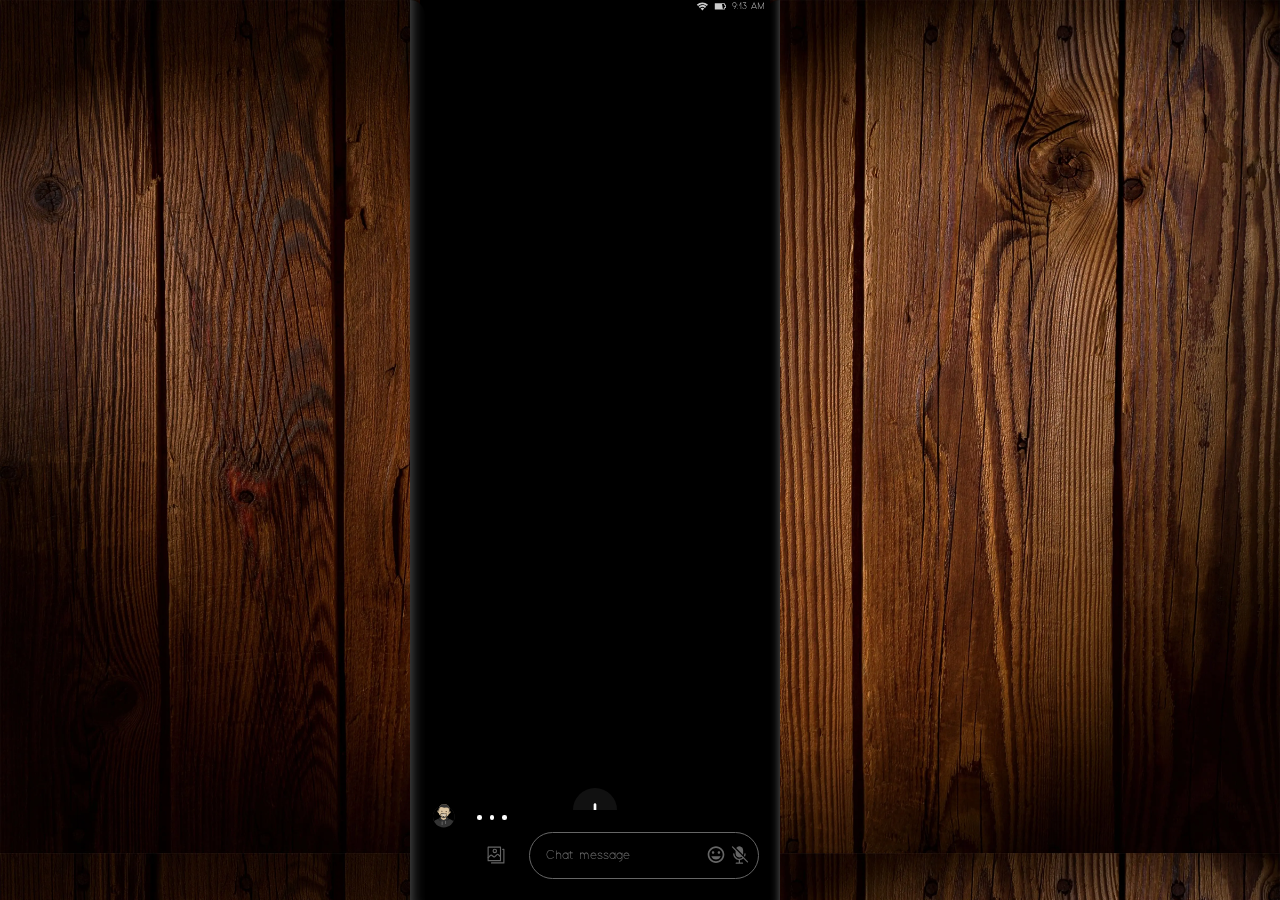
==== commit 2683b76b: "updated main.js" ====
--- a/index.html
+++ b/index.html
@@ -10,20 +10,26 @@
 </head>
 
 <body>
+  <!-- LOAD SCREEN -->
+  <!-- <div id="loader"></div> -->
+
   <!-- HEADER -->
   <header class="flex row">
     <svg id="wifi" viewBox="0 0 512 512" xmlns="http://www.w3.org/2000/svg" xmlns:xlink="http://www.w3.org/1999/xlink">
       <g>
-        <path d="M256.1,96L256.1,96c-79.9,0-155.7,29.9-213.9,84.1L32,189.6l9.9,9.8l32.3,32l9.3,9.2l9.6-8.8   c44.5-40.9,102.3-63.5,162.8-63.5c60.5,0,118.4,22.6,162.8,63.5l9.6,8.8l9.3-9.2l32.3-32l9.9-9.8l-10.2-9.5   C411.6,125.9,335.7,96,256.1,96z" />
-        <path d="M397.4,256.4c-38.8-35.1-88.9-54.4-141.1-54.4h-0.1h-0.3h-8.5l-0.1,0.2c-49.2,2-96,21.1-132.6,54.2l-10.5,9.5l10.1,10   l32.7,32.4l9.1,9l9.6-8.4c25.3-22.2,57.4-34.5,90.3-34.5c33.1,0,65.2,12.3,90.5,34.5l9.6,8.4l9.1-9l32.7-32.4l10.1-10L397.4,256.4z   " />
-        <path d="M256.2,416l9.6-9.5l52.8-52.2l10.6-10.5l-11.6-9.5c-15.4-11.4-32.4-20-61.5-20c-29,0-44.9,9.4-61.5,20l-11.5,9.5l10.6,10.5   l52.8,52.2L256.2,416z" />
+        <path
+          d="M256.1,96L256.1,96c-79.9,0-155.7,29.9-213.9,84.1L32,189.6l9.9,9.8l32.3,32l9.3,9.2l9.6-8.8   c44.5-40.9,102.3-63.5,162.8-63.5c60.5,0,118.4,22.6,162.8,63.5l9.6,8.8l9.3-9.2l32.3-32l9.9-9.8l-10.2-9.5   C411.6,125.9,335.7,96,256.1,96z" />
+        <path
+          d="M397.4,256.4c-38.8-35.1-88.9-54.4-141.1-54.4h-0.1h-0.3h-8.5l-0.1,0.2c-49.2,2-96,21.1-132.6,54.2l-10.5,9.5l10.1,10   l32.7,32.4l9.1,9l9.6-8.4c25.3-22.2,57.4-34.5,90.3-34.5c33.1,0,65.2,12.3,90.5,34.5l9.6,8.4l9.1-9l32.7-32.4l10.1-10L397.4,256.4z   " />
+        <path
+          d="M256.2,416l9.6-9.5l52.8-52.2l10.6-10.5l-11.6-9.5c-15.4-11.4-32.4-20-61.5-20c-29,0-44.9,9.4-61.5,20l-11.5,9.5l10.6,10.5   l52.8,52.2L256.2,416z" />
       </g>
     </svg>
     <svg id="batt" viewBox="0 0 512 512" xmlns="http://www.w3.org/2000/svg" xmlns:xlink="http://www.w3.org/1999/xlink">
       <path
         d="M469.9,192H433v-54c0-5.5-4.3-10-9.9-10H42.1c-5.6,0-10.1,4.5-10.1,10v236c0,5.5,4.5,10,10.1,10h381.1c5.5,0,9.9-4.5,9.9-10  v-54h36.9c5.6,0,10.1-4.5,10.1-10V202C480,196.5,475.5,192,469.9,192z M448,288h-14.8H401v32v32h-49l-32-192h81v32v32h32.2H448V288z  " />
     </svg>
-    <div id="time">11:00</div>
+    <div id="time">12:00</div>
   </header>
 
   <!-- AVATAR -->
@@ -78,7 +84,7 @@
     </defs>
   </svg>
 
-  <main class="flex center">
+  <main id="index_main" class="flex center">
     <article id="screen" class="flex column"></article>
   </main>
 
@@ -95,7 +101,25 @@
     </section>
   </article>
 
-  <footer>
+  <!-- DOWN ARROW / NEW MESSAGE ICON -->
+  <div id="down" class="flex center">
+    <div class="down_wrap flex center">
+      <svg fill="#fff" viewBox="0 0 24 24" xml:space="preserve" xmlns="http://www.w3.org/2000/svg">
+        <path
+          d="M16.707,13.293c-0.391-0.391-1.023-0.391-1.414,0L13,15.586V8c0-0.552-0.447-1-1-1s-1,0.448-1,1v7.586l-2.293-2.293   c-0.391-0.391-1.023-0.391-1.414,0s-0.391,1.023,0,1.414L12,19.414l4.707-4.707C17.098,14.316,17.098,13.684,16.707,13.293z" />
+      </svg>
+    </div>
+  </div>
+
+  <footer class="flex">
+    <div id="camera">
+      <svg viewBox="0 0 32 32" xmlns="http://www.w3.org/2000/svg">
+          <path d="M24,27H2a1,1,0,0,1-1-1V2A1,1,0,0,1,2,1H24a1,1,0,0,1,1,1V26A1,1,0,0,1,24,27ZM3,25H23V3H3Z" />
+          <path d="M30,31H8a1,1,0,0,1,0-2H29V7H28a1,1,0,0,1,0-2h2a1,1,0,0,1,1,1V30A1,1,0,0,1,30,31Z" />
+          <path d="M2,21.86a1,1,0,0,1-.7-.29,1,1,0,0,1,0-1.41L5.35,16a2.67,2.67,0,0,1,3.48-.29l3.59,2.6a.68.68,0,0,0,.88-.08L17,14.51a2.75,2.75,0,0,1,3.82,0l3.88,3.93a1,1,0,0,1-1.42,1.4l-3.88-3.93a.69.69,0,0,0-1,0l-3.71,3.75a2.68,2.68,0,0,1-3.48.3l-3.59-2.6a.67.67,0,0,0-.88.07L2.71,21.56A1,1,0,0,1,2,21.86Z" />
+          <path d="M13.85,12.86a4,4,0,1,1,4-4A4,4,0,0,1,13.85,12.86Zm0-6a2,2,0,1,0,2,2A2,2,0,0,0,13.85,6.86Z" />
+      </svg>
+    </div>
     <div id="emojis" class="hide">
       <div>🤣</div>
       <div>😋</div>
--- a/assets/style.css
+++ b/assets/style.css
@@ -1,6 +1,26 @@
+/* #loader {
+  position:fixed;
+  top:0;
+  left:0;
+  width:100vw;
+  height:100vh;
+  margin:0;
+  background-color: #000;
+  display:flex;
+  align-items: center;
+  justify-content: center;
+  z-index:100;
+} */
+
 @font-face {
   font-family: mod;
   src: url(./ModernSans-Light.otf);
+}
+
+* {
+  font-family: mod;
+  scroll-behavior: smooth;
+  /* border:1px solid rgba(173, 23, 23, 0.589); */
 }
 
 :root {
@@ -10,6 +30,7 @@
   --lite: #eee;
   --white: white;
   --black: black;
+  --ww: 100vw;
 }
 
 body {
@@ -17,53 +38,97 @@
   top: 0;
   left: 0;
   margin: 0;
+  height: 100vh;
+}
+
+html {
+  background-image: url(./wood.webp);
+  background-size: cover;
   width: 100vw;
-  height: 100vh;
+}
+
+body {
   background-color: var(--black);
-}
-
-* {
-  font-family: mod;
-  /* border:1px solid rgba(173, 23, 23, 0.589); */
-}
-
+  width: var(--ww);
+}
+
+@media only screen and (min-width: 450px) {
+  :root {
+    --ww: 350px;
+  }
+
+  body {
+    left: calc((100vw - 440px)/2);
+  }
+}
+
+/* TIME, BATTERY, SIGNAL */
+header {
+  align-items: center;
+  position: relative;
+  top: 0;
+  left: 0;
+  width: var(--ww);
+  height: fit-content;
+  justify-content: end;
+  margin-right: 1rem;
+  font-size: .6rem;
+  color: #ccc;
+}
+
+header>svg {
+  width: .8rem;
+  height: .8rem;
+  fill: #ccc;
+  padding-right: 5px;
+}
+
+header>div {
+  padding-right: 5px;
+}
+
+/* MAIN SECONDARY ELEMENT: TEXT INPUT, ETC. */
 footer {
   position: absolute;
   bottom: 0;
-  right: 0;
-  width: 100vw;
+  left: 12px;
+  width: calc(var(--ww) - 23px);
   height: 10vh;
-  display: flex;
   align-items: center;
   justify-content: right;
-}
-
+  margin-right: 10px;
+  background-color: #000;
+  z-index: 1;
+}
+
+/* TEXT INPUT FIELD */
 #chat {
   background: transparent;
   color: var(--white);
   border-radius: 2rem;
   padding: 1rem;
-  position: fixed;
-  right: 10px;
-  bottom: 10px;
-  width: 60vw;
+  position: relative;
+  right: 0;
+  bottom: 0;
+  width: 60%;
   max-width: 300px;
   color: var(--white);
   border: 1px solid #666;
 }
 
+/* TEXT INPUT ELEMENTS WRAPPER */
 #icons {
-  position: fixed;
-  bottom: 10px;
-  right: calc(.5rem + 10px);
+  position: absolute;
   display: flex;
   flex-direction: row;
   align-items: center;
   justify-content: center;
   width: fit-content;
-  height: 3rem;
-}
-
+  height: fit-content;
+  padding-right: 5px;
+}
+
+/* TEXT INPUT ELEMENTS */
 #emo,
 #mic {
   width: 1.25rem;
@@ -71,31 +136,29 @@
   margin-right: .25rem;
 }
 
+/* CAMERA */
+#camera {
+  width: 18px;
+  height: 18px;
+  fill: #666;
+  margin-right: 1.5rem;
+}
+
+/* EMOJI BAR */
 #emojis {
   display: none;
   grid-template-columns: repeat(8, 1fr);
   grid-template-rows: repeat(2, 1fr);
   grid-column-gap: 0px;
   grid-row-gap: 0px;
-  padding:1rem;
-  position:relative;
-  bottom:85%;
-}
-
-main {
-  position: fixed;
-  bottom: 10vh;
-  width: 100vw;
-  /* height:90vh; */
-  height: fit-content;
-  padding: .25rem .25rem .25 .25rem;
-  z-index: -1;
-  /* border:1px solid #00000066; */
-  /* overflow-y: scroll; */
-  overflow-x: hidden;
-  padding-top: 7rem;
-}
-
+  padding: 1rem;
+  position: absolute;
+  bottom: 85%;
+  right: 0;
+  cursor: default;
+}
+
+/* GENERAL STYLING CLASSES */
 .flex {
   display: flex;
 }
@@ -108,6 +171,7 @@
 .column {
   flex-direction: column;
 }
+
 .row {
   flex-direction: row;
 }
@@ -115,80 +179,83 @@
 .hide {
   display: none;
 }
-header {
-  align-items: center;
-  position:fixed;
-  top:0;
-  left:0;
-  width:100vw;
-  height: fit-content;
-  justify-content: end;
-  margin-right:1rem;
-  font-size: .6rem;
-  color:#ccc;
-}
-header > svg {
-  width:.8rem;
-  height:.8rem;
-  fill:#ccc;
-  padding-right:5px;
-}
-header > div {
-  padding-right:5px;
-}
+
+/* SCROLLING ELEMENT */
 #screen {
   position: relative;
-  bottom: 0;
-  max-height:80vh;
-  width: 95vw;
-  height: fit-content;
+  /* top: .5rem; */
+  top: 100%;
+  width: 95%;
+  height: fit-content;
+  max-height: 80vh;
   overflow-x: hidden;
   overflow-y: scroll;
-  margin: 5rem 2.5vw 7vh 2.5vw;
-}
-
+  margin: 0 2.5%;
+  transition: all .5s linear;
+}
+
+/* HIDE SCROLLBARS */
 ::-webkit-scrollbar {
   display: none;
   -ms-overflow-style: none;
   scrollbar-width: none;
 }
 
-.msg {
-  flex-direction: row;
-  align-items: center;
-  max-width: 85vw;
+/* INPUT TYPE TEXT */
+.user_input_wrap {
+  width: 100%;
+  position: relative;
+  justify-content: right;
+}
+
+.msg,
+.user_input {
+  align-items: center;
+  max-width: 85%;
   margin-bottom: 1px;
-}
-
-.repl,
+  color: #fff;
+}
+
 .user_input {
-  flex-direction: row;
-  align-items: center;
-  max-width: 85vw;
-  /* margin-bottom: 1px; */
-}
-
-.user_input {
-  color: white;
-}
-
-.msg>svg,
-.repl>svg {
+  background-color: var(--blue);
+  padding: 1rem;
+  border-top-left-radius: 2rem;
+  border-top-right-radius: 2rem;
+  border-bottom-left-radius: 2rem;
+  border-bottom-right-radius: 2rem;
+}
+
+/* MESSAGE TIMESTAMP */
+.now {
+  color: #bbb;
+  position: relative;
+  left: 4.5rem;
+  font-size: .6rem;
+  width:fit-content;
+}
+.now.left {
+  width:fit-content;
+  padding-left:calc(100% - 3rem);
+  left:unset;
+  /* right:0; */
+}
+
+/* AVATARS */
+#small-me svg {
+  margin-left: 10px;
+}
+
+.msg>svg {
   min-width: 3rem;
   min-height: 3rem;
 }
 
-.response {
+/* TECHNICALLY MMS, BUT THIS IS WRAP FOR TYPING DOTS */
+#sms-connect {
+  display: flex;
   flex-direction: row;
-  align-items: center;
-  max-width: 85vw;
-}
-
-#now {
-  color: #bbb;
-  position: relative;
-  left: 4.5rem;
-  font-size: .7rem;
+  height: fit-content;
+  padding-left: 1rem;
 }
 
 #sms-marker {
@@ -198,20 +265,10 @@
   display: flex;
   align-items: center;
   overflow-y: hidden;
-}
-
-#small-me svg {
-  margin-left: 10px;
-}
-
-#sms-connect {
-  display: flex;
-  flex-direction: row;
-  height: fit-content;
-  padding-left: 1rem;
-
-}
-
+  z-index: 2;
+}
+
+/* TYPING MMS INDICATOR */
 .texting {
   width: .5vh;
   height: .5vh;
@@ -251,8 +308,8 @@
   }
 }
 
-.txt,
-.reply {
+/* PRIMARY TEXT MESSAGE WRAPPERS */
+.txt {
   background-color: #222;
   color: var(--white);
   padding: 1rem;
@@ -264,27 +321,23 @@
   margin-left: .7rem;
 }
 
-.user_input {
-  background-color: var(--blue);
-  padding: 1rem;
-  border-top-left-radius: 2rem;
-  border-top-right-radius: 2rem;
-  border-bottom-left-radius: 2rem;
-  border-bottom-right-radius: 2rem;
-  width: fit-content;
-  position: absolute;
-  right: 0;
-}
-
+/* SUPERSCRIPT */
 sup {
   font-size: .4rem;
 }
 
+/* LINKS */
 a,
 a:visited {
   color: rgb(12, 217, 224);
 }
 
+/* DON'T SHOW BUT KEEP FOR POSITIONING */
+.inviz {
+  visibility: hidden;
+}
+
+/* SETTINGS */
 #settings {
   position: fixed;
   top: 1rem;
@@ -302,4 +355,44 @@
   right: 0;
   width: fit-content;
   height: fit-content;
+}
+
+#down {
+  position: absolute;
+  bottom: 7.5%;
+  width: 100%;
+  height: fit-content;
+  z-index: 0;
+}
+
+.down_wrap {
+  width: 2rem;
+  height: 2rem;
+  border-radius: 50%;
+  background-color: #111;
+  padding: .4rem;
+}
+
+/* INSET BOX SHADOW FOR FULLSCREEN */
+body::before,
+body::after {
+  content: " ";
+  height: 100%;
+  position: absolute;
+  top: 0;
+  width: 15px;
+  background-color: #000;
+
+}
+
+body::before {
+  box-shadow: -10px 0 10px -10px inset #666;
+  right: -10px;
+  border-top-left-radius: 15px;
+}
+
+body::after {
+  box-shadow: 15px 0 15px -15px inset #666;
+  left: -10px;
+  border-top-right-radius: 15px;
 }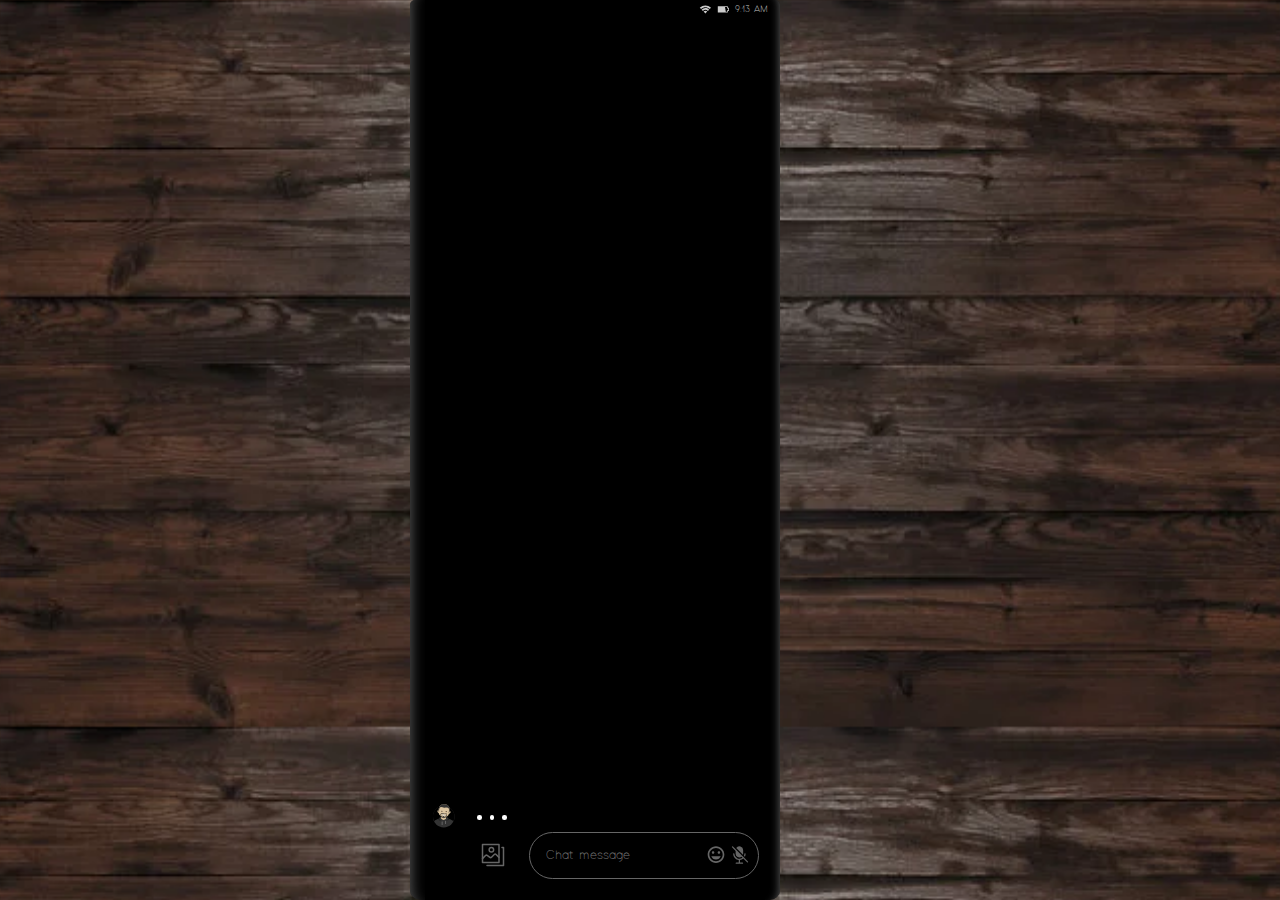
==== commit b94bfb2e: "changed sms name to mms for verisimilitude" ====
--- a/index.html
+++ b/index.html
@@ -88,13 +88,13 @@
     <article id="screen" class="flex column"></article>
   </main>
 
-  <article id="sms-marker">
+  <article id="mms-marker">
     <section id="small-me">
       <svg width="1.7rem" height="1.7rem" viewBox="0 0 512 512">
         <use xlink:href="#avatar" />
       </svg>
     </section>
-    <section id="sms-connect">
+    <section id="mms-connect">
       <div class="texting"></div>
       <div class="texting"></div>
       <div class="texting"></div>
--- a/assets/style.css
+++ b/assets/style.css
@@ -1,17 +1,3 @@
-/* #loader {
-  position:fixed;
-  top:0;
-  left:0;
-  width:100vw;
-  height:100vh;
-  margin:0;
-  background-color: #000;
-  display:flex;
-  align-items: center;
-  justify-content: center;
-  z-index:100;
-} */
-
 @font-face {
   font-family: mod;
   src: url(./ModernSans-Light.otf);
@@ -39,6 +25,7 @@
   left: 0;
   margin: 0;
   height: 100vh;
+  
 }
 
 html {
@@ -74,6 +61,7 @@
   margin-right: 1rem;
   font-size: .6rem;
   color: #ccc;
+  padding:3px;
 }
 
 header>svg {
@@ -138,8 +126,8 @@
 
 /* CAMERA */
 #camera {
-  width: 18px;
-  height: 18px;
+  width: 24px;
+  height: 24px;
   fill: #666;
   margin-right: 1.5rem;
 }
@@ -182,12 +170,11 @@
 
 /* SCROLLING ELEMENT */
 #screen {
-  position: relative;
-  /* top: .5rem; */
-  top: 100%;
+  position:absolute;
+  bottom:15vh;
   width: 95%;
   height: fit-content;
-  max-height: 80vh;
+  max-height: 82vh;
   overflow-x: hidden;
   overflow-y: scroll;
   margin: 0 2.5%;
@@ -219,10 +206,10 @@
 .user_input {
   background-color: var(--blue);
   padding: 1rem;
-  border-top-left-radius: 2rem;
-  border-top-right-radius: 2rem;
-  border-bottom-left-radius: 2rem;
-  border-bottom-right-radius: 2rem;
+  border-top-left-radius: 24px;
+  border-top-right-radius: 24px;
+  border-bottom-left-radius: 24px;
+  border-bottom-right-radius: 24px;
 }
 
 /* MESSAGE TIMESTAMP */
@@ -251,16 +238,16 @@
 }
 
 /* TECHNICALLY MMS, BUT THIS IS WRAP FOR TYPING DOTS */
-#sms-connect {
+#mms-connect {
   display: flex;
   flex-direction: row;
   height: fit-content;
   padding-left: 1rem;
 }
 
-#sms-marker {
-  height: fit-content;
-  position: fixed;
+#mms-marker {
+  height: fit-content;
+  position: absolute;
   bottom: 7.5vh;
   display: flex;
   align-items: center;
@@ -313,10 +300,10 @@
   background-color: #222;
   color: var(--white);
   padding: 1rem;
-  border-top-left-radius: 2rem;
-  border-top-right-radius: 2rem;
-  border-bottom-left-radius: 2rem;
-  border-bottom-right-radius: 2rem;
+  border-top-left-radius:24px;
+  border-top-right-radius:24px;
+  border-bottom-left-radius:24px;
+  border-bottom-right-radius:24px;
   width: fit-content;
   margin-left: .7rem;
 }
@@ -359,10 +346,11 @@
 
 #down {
   position: absolute;
-  bottom: 7.5%;
+  bottom: 0;
   width: 100%;
   height: fit-content;
   z-index: 0;
+  transition:bottom .2s linear;
 }
 
 .down_wrap {
@@ -388,11 +376,13 @@
 body::before {
   box-shadow: -10px 0 10px -10px inset #666;
   right: -10px;
-  border-top-left-radius: 15px;
+  border-bottom-right-radius: 10px;
+  border-top-right-radius: 5px;
 }
 
 body::after {
   box-shadow: 15px 0 15px -15px inset #666;
   left: -10px;
-  border-top-right-radius: 15px;
+  border-bottom-left-radius: 10px;
+  border-top-left-radius: 5px;
 }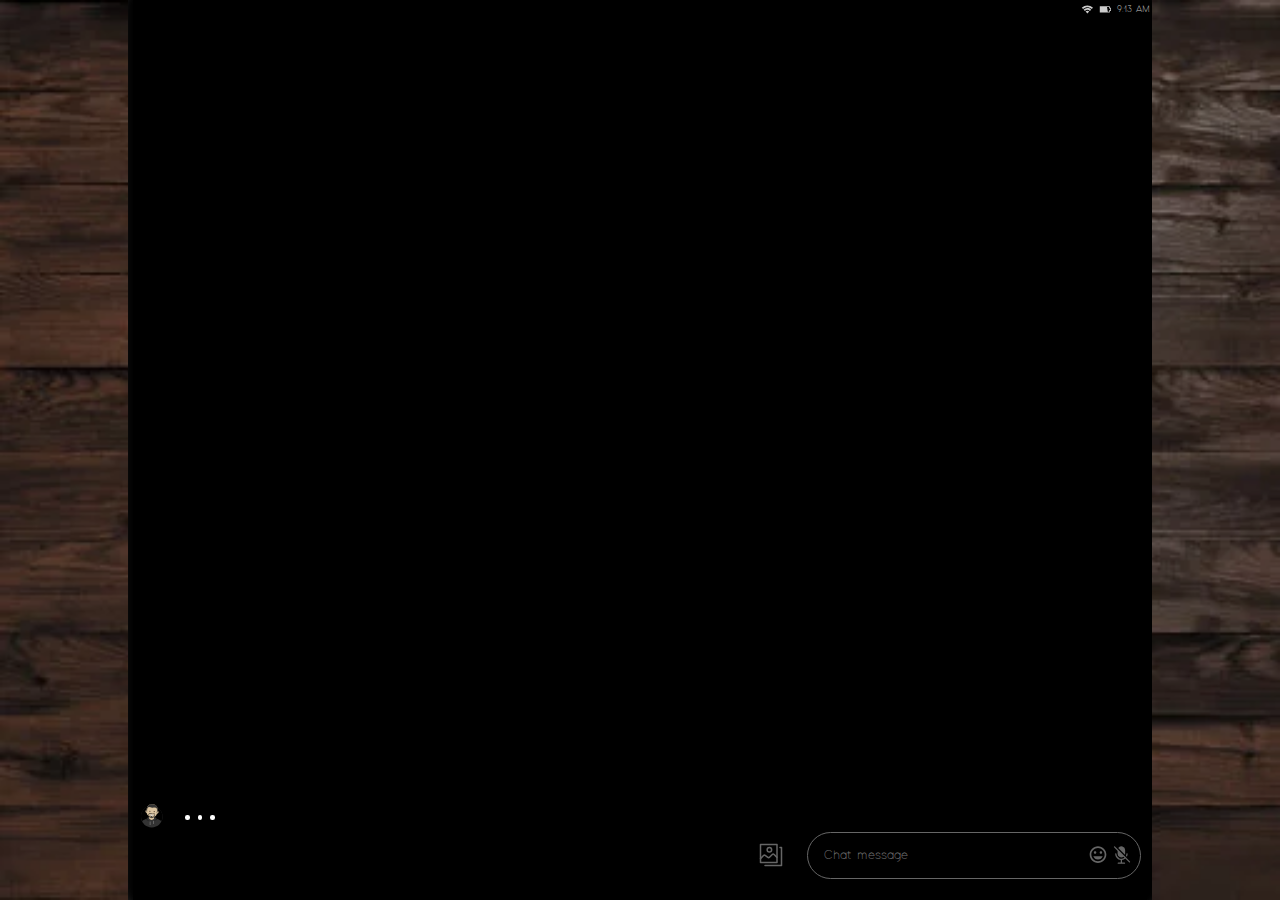
==== commit 25f6a5b7: "updates for firefox" ====
--- a/index.html
+++ b/index.html
@@ -155,7 +155,7 @@
       </svg>
     </div>
   </footer>
+  <script src="./assets/main.js"></script>
 </body>
-<script src="./assets/main.js"></script>
 
 </html>--- a/assets/style.css
+++ b/assets/style.css
@@ -19,35 +19,35 @@
   --ww: 100vw;
 }
 
-body {
-  position: fixed;
-  top: 0;
-  left: 0;
-  margin: 0;
-  height: 100vh;
-  
-}
-
 html {
   background-image: url(./wood.webp);
   background-size: cover;
   width: 100vw;
+  height: 100vh;
+  position: fixed;
+  top: 0;
+  left: 0;
+  margin: 0;
+  overflow: hidden;
 }
 
 body {
+  position: fixed;
+  top: 0;
+  left: 0;
+  margin: 0;
   background-color: var(--black);
   width: var(--ww);
-}
-
-@media only screen and (min-width: 450px) {
-  :root {
-    --ww: 350px;
-  }
-
-  body {
-    left: calc((100vw - 440px)/2);
-  }
-}
+  height: 100%;
+  overflow: hidden;
+}
+
+#index_main {
+  width: var(--ww);
+  height: -moz-fit-content;
+  height: fit-content;
+}
+
 
 /* TIME, BATTERY, SIGNAL */
 header {
@@ -56,12 +56,13 @@
   top: 0;
   left: 0;
   width: var(--ww);
+  height: -moz-fit-content;
   height: fit-content;
   justify-content: end;
   margin-right: 1rem;
   font-size: .6rem;
   color: #ccc;
-  padding:3px;
+  padding: 3px;
 }
 
 header>svg {
@@ -111,7 +112,9 @@
   flex-direction: row;
   align-items: center;
   justify-content: center;
+  width: -moz-fit-content;
   width: fit-content;
+  height: -moz-fit-content;
   height: fit-content;
   padding-right: 5px;
 }
@@ -170,15 +173,18 @@
 
 /* SCROLLING ELEMENT */
 #screen {
-  position:absolute;
-  bottom:15vh;
+  position: fixed;
+  bottom: 15%;
   width: 95%;
-  height: fit-content;
-  max-height: 82vh;
+  height: -moz-fit-content;
+  height: fit-content;
+  min-height:1px;
+  max-height: 82%;
   overflow-x: hidden;
   overflow-y: scroll;
   margin: 0 2.5%;
-  transition: all .5s linear;
+  /* transition: all .5s linear; */
+  z-index: 10;
 }
 
 /* HIDE SCROLLBARS */
@@ -218,12 +224,15 @@
   position: relative;
   left: 4.5rem;
   font-size: .6rem;
-  width:fit-content;
-}
+  width: -moz-fit-content;
+  width: fit-content;
+}
+
 .now.left {
-  width:fit-content;
-  padding-left:calc(100% - 3rem);
-  left:unset;
+  width: -moz-fit-content;
+  width: fit-content;
+  padding-left: calc(100% - 3rem);
+  left: unset;
   /* right:0; */
 }
 
@@ -241,11 +250,13 @@
 #mms-connect {
   display: flex;
   flex-direction: row;
+  height: -moz-fit-content;
   height: fit-content;
   padding-left: 1rem;
 }
 
 #mms-marker {
+  height: -moz-fit-content;
   height: fit-content;
   position: absolute;
   bottom: 7.5vh;
@@ -300,10 +311,11 @@
   background-color: #222;
   color: var(--white);
   padding: 1rem;
-  border-top-left-radius:24px;
-  border-top-right-radius:24px;
-  border-bottom-left-radius:24px;
-  border-bottom-right-radius:24px;
+  border-top-left-radius: 24px;
+  border-top-right-radius: 24px;
+  border-bottom-left-radius: 24px;
+  border-bottom-right-radius: 24px;
+  width: -moz-fit-content;
   width: fit-content;
   margin-left: .7rem;
 }
@@ -340,17 +352,20 @@
   position: fixed;
   top: 0;
   right: 0;
+  width: -moz-fit-content;
   width: fit-content;
+  height: -moz-fit-content;
   height: fit-content;
 }
 
 #down {
-  position: absolute;
+  position: fixed;
   bottom: 0;
   width: 100%;
+  height: -moz-fit-content;
   height: fit-content;
   z-index: 0;
-  transition:bottom .2s linear;
+  transition: bottom .2s linear;
 }
 
 .down_wrap {
@@ -385,4 +400,18 @@
   left: -10px;
   border-bottom-left-radius: 10px;
   border-top-left-radius: 5px;
+}
+
+@media only screen and (min-width: 1024px) {
+  :root {
+    --ww: 80vw;
+  }
+
+  body {
+    left: 10vw;
+  }
+
+  #screen {
+    width: calc(var(--ww) - 5%);
+  }
 }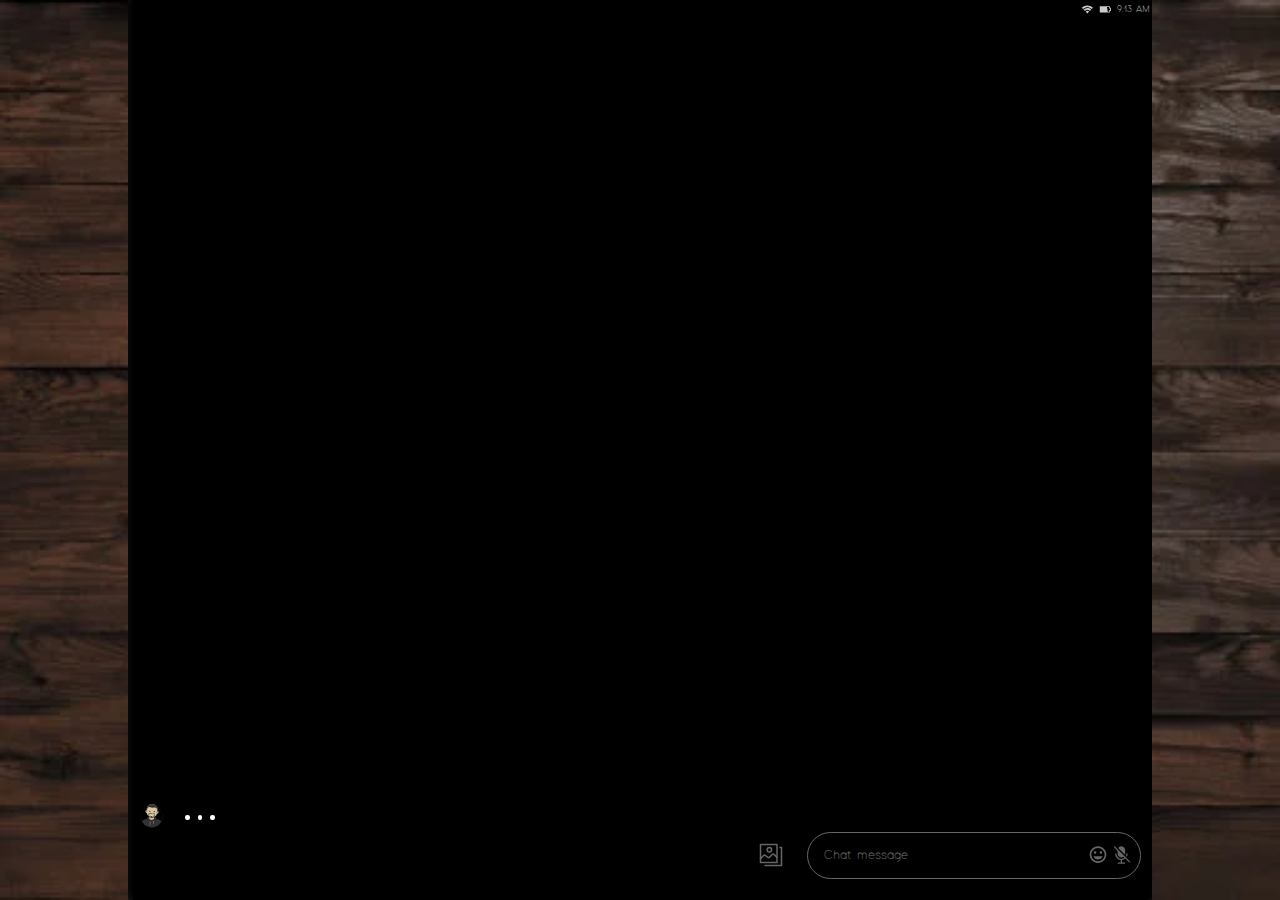
==== commit 5820d1dc: "set x-browser compatability & fixed issues" ====
--- a/index.html
+++ b/index.html
@@ -33,18 +33,9 @@
   </header>
 
   <!-- AVATAR -->
-  <svg style="display:none" xmlns="http://www.w3.org/2000/svg">
+  <svg class="hide" xmlns="http://www.w3.org/2000/svg">
     <defs>
       <g id="avatar">
-        <style type="text/css">
-          .st9 {
-            fill: #342214;
-          }
-
-          .st10 {
-            fill: #FFFFFF;
-          }
-        </style>
         <g transform="translate(2.85,-10.9)" stroke-linecap="round" stroke-linejoin="round" stroke-width="2.31">
           <circle cx="256" cy="286" r="203" fill="#333" />
           <path id="avatar_bg"
@@ -146,7 +137,7 @@
           d="M31 21c1.66 0 3-1.34 3-3s-1.34-3-3-3-3 1.34-3 3 1.34 3 3 3zm-14 0c1.66 0 3-1.34 3-3s-1.34-3-3-3-3 1.34-3 3 1.34 3 3 3zm7 14c5.22 0 9.65-3.34 11.3-8h-22.6c1.65 4.66 6.08 8 11.3 8zm-.01-32c-11.05 0-19.99 8.95-19.99 20s8.94 20 19.99 20c11.05 0 20.01-8.95 20.01-20s-8.96-20-20.01-20zm.01 36c-8.84 0-16-7.16-16-16s7.16-16 16-16 16 7.16 16 16-7.16 16-16 16z" />
       </svg>
       <svg id="mic" viewBox="0 0 32 32" xmlns="http://www.w3.org/2000/svg">
-        <g style="fill:#666">
+        <g>
           <path d="M21,14V8A6,6,0,0,0,10,4.73L20.79,15.55A5.63,5.63,0,0,0,21,14Z" />
           <path d="M25,14a1,1,0,0,0-2,0,8,8,0,0,1-.64,3.12l1.5,1.5A9.84,9.84,0,0,0,25,14Z" />
           <path
--- a/assets/style.css
+++ b/assets/style.css
@@ -170,7 +170,9 @@
 .hide {
   display: none;
 }
-
+#mic > g {
+  fill: #666;
+}
 /* SCROLLING ELEMENT */
 #screen {
   position: fixed;
